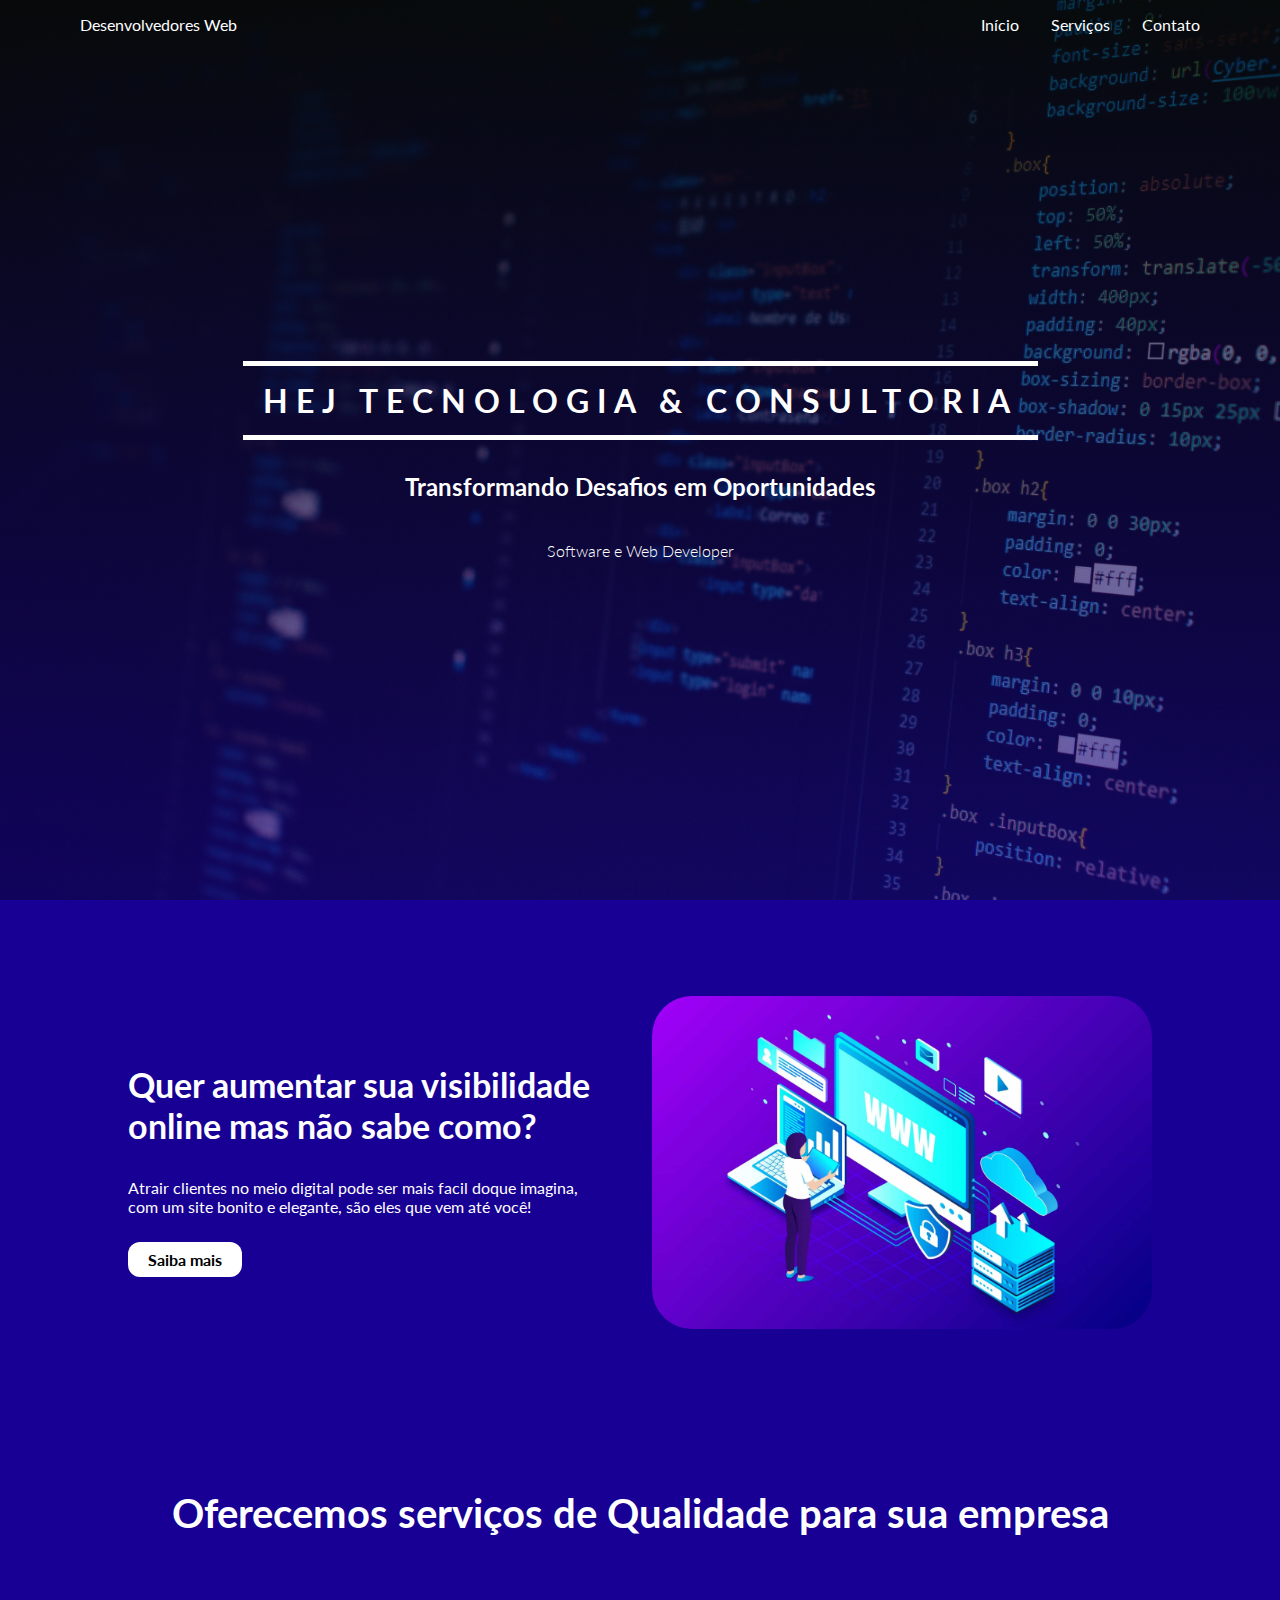
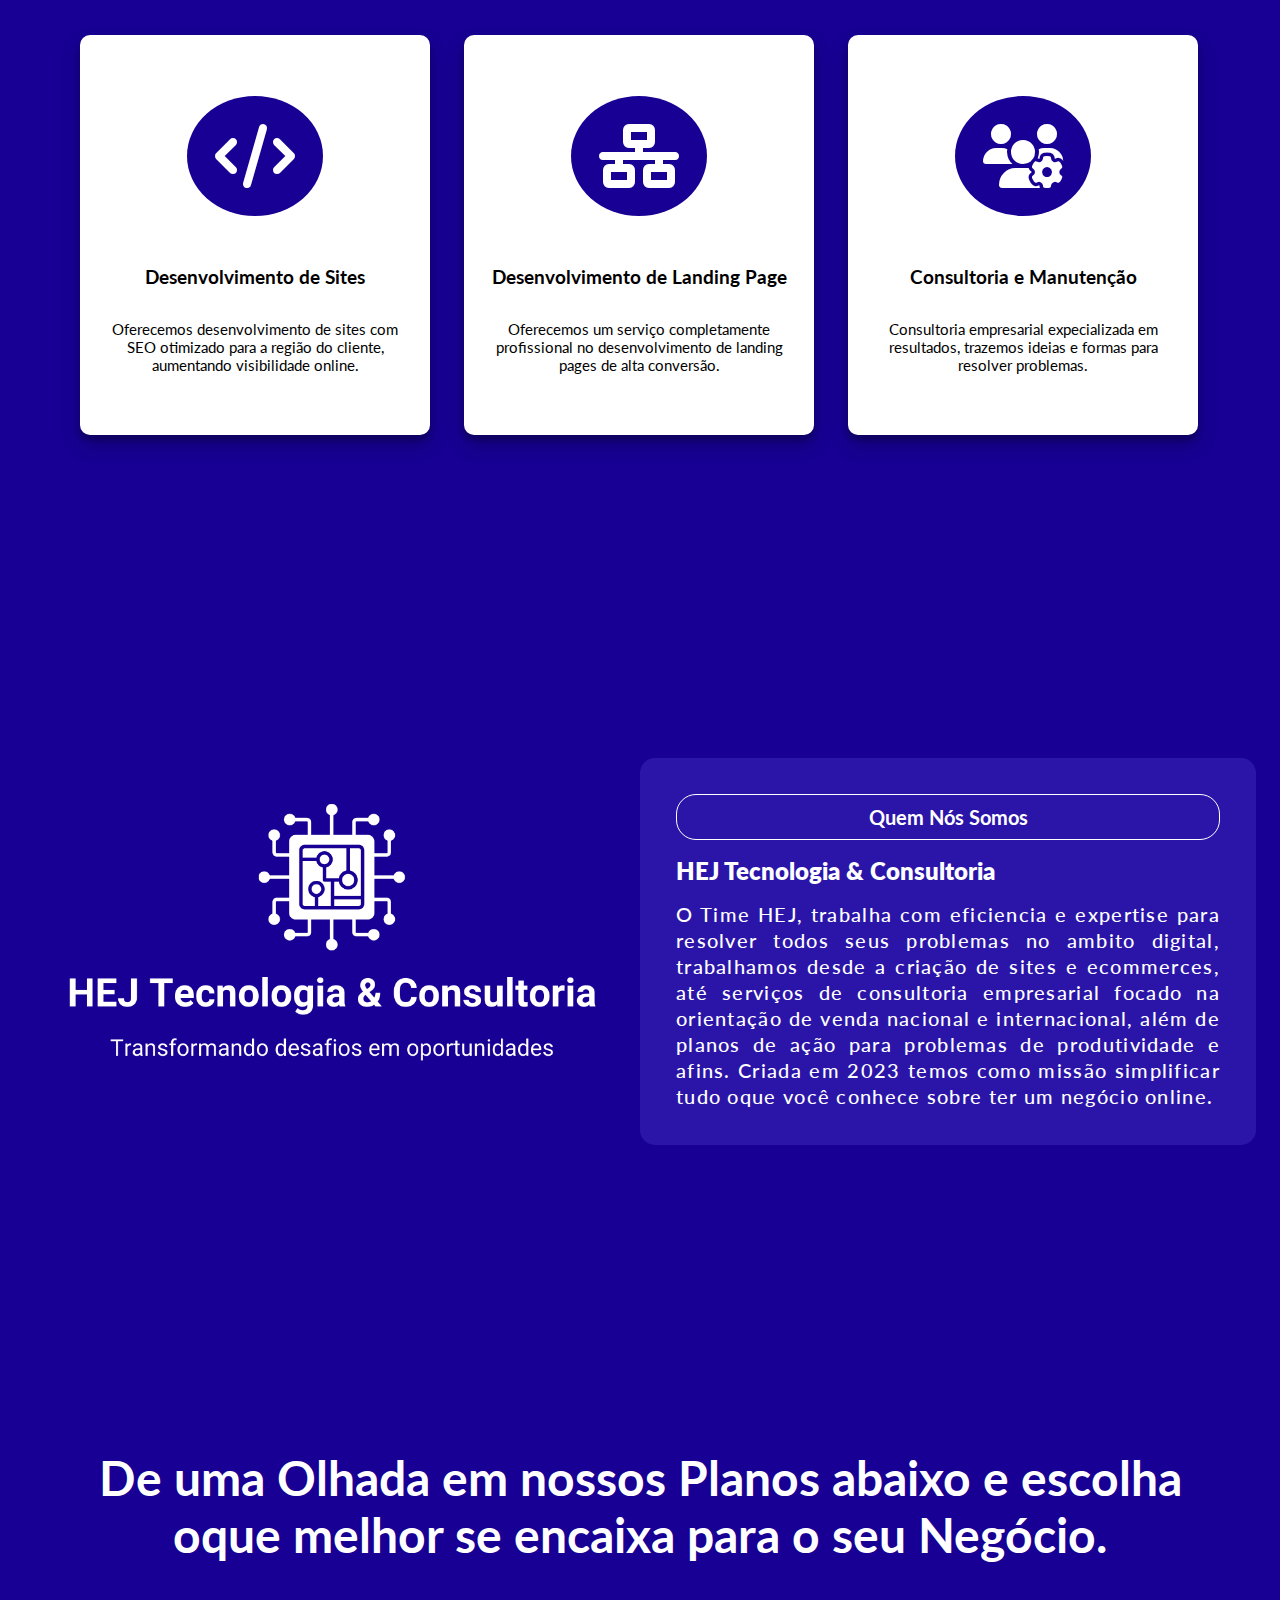
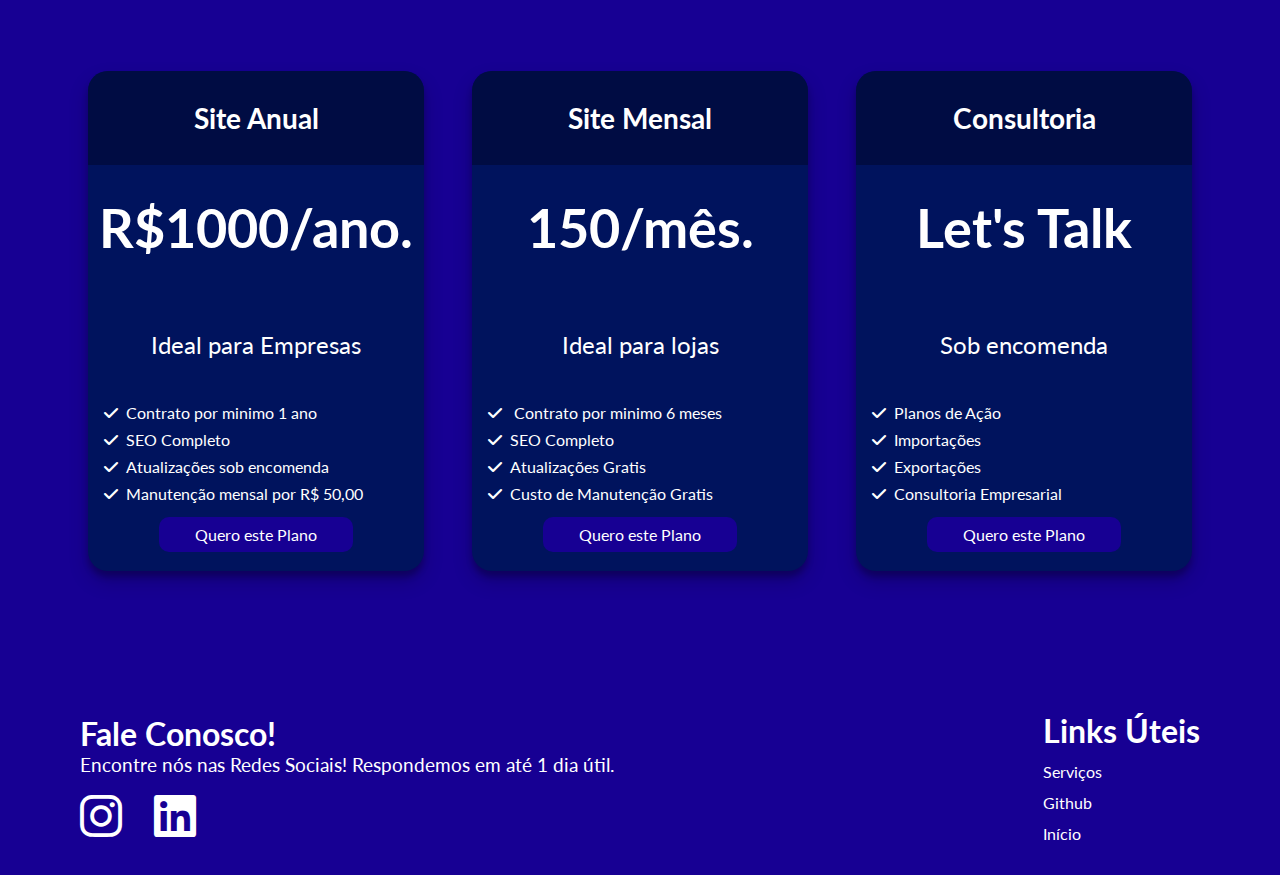
==== index.html @ 39479f8a "Att" ====
<!DOCTYPE html>
<html lang="pt-br">
	<head>
		<meta charset="UTF-8" />
		<meta name="viewport" content="width=device-width, initial-scale=1.0" />
		<title>HEJ Tech</title>
		<link rel="icon" href="./images/logo_icon.png" />
		<link rel="preconnect" href="https://fonts.googleapis.com" />
		<link rel="preconnect" href="https://fonts.gstatic.com" crossorigin />
		<link
			href="https://fonts.googleapis.com/css2?family=Lato:ital,wght@0,100;0,300;0,400;0,700;0,900;1,100;1,300;1,400;1,700;1,900&display=swap"
			rel="stylesheet"
		/>
		<link
			rel="stylesheet"
			href="https://cdnjs.cloudflare.com/ajax/libs/font-awesome/6.7.2/css/all.min.css"
			integrity="sha512-Evv84Mr4kqVGRNSgIGL/F/aIDqQb7xQ2vcrdIwxfjThSH8CSR7PBEakCr51Ck+w+/U6swU2Im1vVX0SVk9ABhg=="
			crossorigin="anonymous"
			referrerpolicy="no-referrer"
		/>
		<link rel="stylesheet" href="../src/style.css" />
	</head>
	<body>
		<div class="wrapper">
			<!-- Navbar -->
			<div class="navbar transparent" id="inicio">
				<div class="container flex">
					<div class="logo">
						<p>Desenvolvedores Web</p>
					</div>
					<nav class="nav">
						<ul>
							<li><a href="index.html">Início</a></li>
							<li><a href="#serviços">Serviços</a></li>
							<li><a href="contato.html">Contato</a></li>
						</ul>
					</nav>
				</div>
			</div>

			<!-- Hero -->
			<section class="hero-section">
				<div class="container hero-container">
					<div class="header">
						<div class="hero">
							<h1 class="titulo">HEJ Tecnologia & Consultoria</h1>
							<div class="texto-titulo">
								<h2>Transformando Desafios em Oportunidades</h2>
								<p>Software e Web Developer</p>
							</div>
						</div>
					</div>
				</div>
			</section>
		</div>

		<!-- CTA Section -->
		<section class="cta">
			<div class="container flex p-48">
				<div class="cta-text">
					<h1>
						Quer aumentar sua visibilidade online mas não sabe como?
					</h1>
					<p>
						Atrair clientes no meio digital pode ser mais facil
						doque imagina, com um site bonito e elegante, são eles
						que vem até você!
					</p>
					<a href="#" class="btn">Saiba mais</a>
				</div>
				<img src="./images/hero-bg.jpg" alt="" />
			</div>
		</section>

		<!-- Serviços Prestados -->
		<section class="services" id="serviços">
			<div class="container">
				<h2>Oferecemos serviços de Qualidade para sua empresa</h2>
				<div class="grid grid-3">
					<div class="card">
						<div class="code">
							<i class="fa-solid fa-code fa-4x"></i>
						</div>
						<div class="text">
							<h3>Desenvolvimento de Sites</h3>
							<p class="lead">
								Oferecemos desenvolvimento de sites com SEO
								otimizado para a região do cliente, aumentando
								visibilidade online.
							</p>
						</div>
					</div>
					<div class="card">
						<div class="code">
							<i class="fa-solid fa-network-wired fa-4x"></i>
						</div>
						<div class="text">
							<h3>Desenvolvimento de Landing Page</h3>
							<p class="lead">
								Oferecemos um serviço completamente profissional
								no desenvolvimento de landing pages de alta
								conversão.
							</p>
						</div>
					</div>
					<div class="card">
						<div class="code">
							<i class="fa-solid fa-users-gear fa-4x"></i>
						</div>
						<div class="text">
							<h3>Consultoria e Manutenção</h3>
							<p class="lead">
								Consultoria empresarial expecializada em
								resultados, trazemos ideias e formas para
								resolver problemas.
							</p>
						</div>
					</div>
				</div>
			</div>
		</section>

		<!-- About us Section -->
		<section class="about">
			<div class="container container-large flex px-24">
				<img src="./images/Logo.png" alt="" />

				<div class="about-text">
					<h4>Quem Nós Somos</h4>
					<h3 class="lead">HEJ Tecnologia & Consultoria</h3>
					<p>
						O Time HEJ, trabalha com eficiencia e expertise para
						resolver todos seus problemas no ambito digital,
						trabalhamos desde a criação de sites e ecommerces, até
						serviços de consultoria empresarial focado na orientação
						de venda nacional e internacional, além de planos de
						ação para problemas de produtividade e afins. Criada em
						2023 temos como missão simplificar tudo oque você
						conhece sobre ter um negócio online.
					</p>
				</div>
			</div>
		</section>

		<!-- Prices -->

		<section class="prices">
			<div class="container">
				<h2 class="precos">
					De uma Olhada em nossos Planos abaixo e escolha oque melhor
					se encaixa para o seu Negócio.
				</h2>
				<div class="grid grid-3">
					<div class="card-price-overlay">
						<div class="card-price">
							<div class="head">
								<h3>Site Anual</h3>
							</div>
							<div class="price">
								<h2>R$1000<span>/ano.</span></h2>
							</div>
							<div class="details">
								<p>Ideal para Empresas</p>
							</div>
							<ul>
								<li>
									<i class="fa-solid fa-check"></i>Contrato
									por minimo 1 ano
								</li>
								<li>
									<i class="fa-solid fa-check"></i>SEO
									Completo
								</li>
								<li>
									<i class="fa-solid fa-check"></i
									>Atualizações sob encomenda
								</li>
								<li>
									<i class="fa-solid fa-check"></i>Manutenção
									mensal por R$ 50,00
								</li>
							</ul>
							<a href="" class="btn">Quero este Plano</a>
						</div>
					</div>
					<div class="card-price-overlay">
						<div class="card-price">
							<div class="head">
								<h3>Site Mensal</h3>
							</div>
							<div class="price">
								<h2>150<span>/mês.</span></h2>
							</div>
							<div class="details">
								<p>Ideal para lojas</p>
							</div>
							<ul>
								<li>
									<i class="fa-solid fa-check"></i>
									Contrato por minimo 6 meses
								</li>
								<li>
									<i class="fa-solid fa-check"></i>SEO
									Completo
								</li>
								<li>
									<i class="fa-solid fa-check"></i
									>Atualizações Gratis
								</li>
								<li>
									<i class="fa-solid fa-check"></i>Custo de
									Manutenção Gratis
								</li>
							</ul>
							<a href="" class="btn">Quero este Plano</a>
						</div>
					</div>
					<div class="card-price-overlay">
						<div class="card-price">
							<div class="head">
								<h3>Consultoria</h3>
							</div>
							<div class="price">
								<h2>Let's Talk</h2>
							</div>
							<div class="details">
								<p>Sob encomenda</p>
							</div>
							<ul>
								<li>
									<i class="fa-solid fa-check"></i>Planos de
									Ação
								</li>
								<li>
									<i class="fa-solid fa-check"></i>Importações
								</li>
								<li>
									<i class="fa-solid fa-check"></i>Exportações
								</li>
								<li>
									<i class="fa-solid fa-check"></i>Consultoria
									Empresarial
								</li>
							</ul>
							<a href="" class="btn">Quero este Plano</a>
						</div>
					</div>
				</div>
			</div>
		</section>

		<!-- Footer -->
		<footer>
			<div class="container flex">
				<div class="contact-socials">
					<div class="footer-text">
						<h2>Fale Conosco!</h2>
						<p>
							Encontre nós nas Redes Sociais! Respondemos em até 1
							dia útil.
						</p>
					</div>
					<div class="socials">
						<ul>
							<li>
								<a href=""
									><i class="fa-brands fa-instagram fa-3x"></i
								></a>
							</li>
							<li>
								<a href=""
									><i class="fa-brands fa-linkedin fa-3x"></i
								></a>
							</li>
						</ul>
					</div>
				</div>
				<div class="useful-links">
					<ul>
						<h2 class="links-header">Links Úteis</h2>
						<li><a href="#serviços">Serviços</a></li>
						<li>
							<a href="https://github.com/Momoruol">Github</a>
						</li>
						<li><a href="#inicio">Início</a></li>
					</ul>
				</div>
			</div>
		</footer>
	</body>
</html>
---- src/style.css ----
* {
	box-sizing: border-box;
	padding: 0;
	margin: 0;
}

:root {
	--primary-color: rgba(23, 0, 147, 1);
}

body {
	font-family: 'Lato', sans-serif;
	scroll-behavior: smooth;
}
.wrapper {
	height: 100vh;
	background: linear-gradient(
			0deg,
			rgba(23, 0, 147, 0.6) 0%,
			rgba(8, 10, 9, 0.6) 100%
		),
		url(../images/wrapper.jpg);
	background-size: cover;
	background-repeat: no-repeat;
	background-position: center;
}
.wrapper-contact {
	height: 100vh;
	background: linear-gradient(
			0deg,
			rgba(23, 0, 147, 0.9) 20%,
			rgba(8, 10, 9, 0.9) 100%
		),
		url(../images/wrapper-contact.jpg);
	background-size: cover;
	background-repeat: no-repeat;
	background-position: center;
}

.bg-primary {
	background-color: var(--primary-color);
}
.transparent {
	background-color: transparent;
}

.container {
	max-width: 1120px;
	margin: 0 auto;
}
.container-large {
	max-width: 1400px;
}
ul {
	list-style: none;
}
a {
	text-decoration: none;
	color: #fff;
}

.p-48 {
	padding: 48px;
}
.px-24 {
	padding: 0 24px;
}
.grid {
	text-align: start;
	display: grid;
	align-items: center;
	justify-content: center;
	gap: 32px;
}
.grid-3 {
	grid-template-columns: repeat(3, 1fr);
}
.grid-2 {
	grid-template-columns: repeat(2, 1fr);
}
.flex {
	display: flex;
	justify-content: space-between;
	align-items: center;
}

/* NavBar */

.navbar {
	height: 80px;
	padding: 15px 30px;
	max-width: 100%;
	color: #fff;
}

.nav ul {
	display: flex;
	gap: 32px;
}

/* Hero Section */
.hero-section {
	height: 800px;
}
.hero-container {
	height: 100%;
}

.header {
	height: 100%;
	display: flex;
	justify-content: center;
	align-items: center;
	color: #fff;
}

.hero {
	height: 100%;
	display: flex;
	flex-direction: column;
	justify-content: center;
	gap: 32px;
}
.hero .titulo {
	letter-spacing: 8px;
	font-size: 2rem;
	border-top: 5px solid #fff;
	border-bottom: 5px solid #fff;
	padding: 15px 20px;
	font-weight: bolder;
	text-transform: uppercase;
	text-align: center;
}
.hero .texto-titulo {
	text-align: center;
}
.hero .texto-titulo p {
	font-weight: 300;
	margin: 25px;
	padding: 15px 20px;
}

/* Hero CTA */
.cta {
	background-color: var(--primary-color);
	color: #fff;
	padding: 48px 0;
}
.cta .flex {
	gap: 48px;
}
.cta img {
	max-width: 500px;
	border-radius: 40px;
}
.cta .cta-text h1 {
	font-size: 34px;
	padding: 16px 0;
}
.cta .cta-text p {
	font-size: 16px;
	padding: 16px 0;
}
.cta .cta-text a {
	display: inline-block;
	background-color: #fff;
	color: #000;
	padding: 8px 20px;
	border-radius: 12px;
	margin-top: 10px;
	max-width: 50%;
	text-align: center;
	font-weight: bold;
}
/* Serviços */

.services {
	padding: 16px 32px;
	background: var(--primary-color);
}
.services h2 {
	font-size: 40px;
	text-align: center;
	color: #fff;
	padding: 48px 0;
}

.card {
	margin: 50px 0;
	padding: 24px;
	max-width: 350px;
	height: 400px;
	display: flex;
	flex-direction: column;
	justify-content: center;
	align-items: center;
	gap: 10px;
	border-radius: 10px;
	box-shadow: rgba(0, 0, 0, 0.19) 0px 10px 20px,
		rgba(0, 0, 0, 0.23) 0px 6px 6px;
	background-color: #fff;
	color: #000;
}
.code {
	margin-bottom: 40px;
	background-color: var(--primary-color);
	padding: 28px;
	border-radius: 50%;
	color: #fff;
}
.services .text h3 {
	margin-bottom: 32px;
	text-align: center;
}
.services .text .lead {
	text-align: center;
	font-size: 15px;
}

/* About */
.about {
	background-color: var(--primary-color);
	max-width: 100%;
	height: 100vh;
}
.about .container {
	height: 100%;
}

.about img {
	grid-column: span 2;
	max-width: 50%;
	filter: invert();
}
.about .about-text {
	background-color: rgb(43, 21, 169);
	border-radius: 15px;
	padding: 36px;
}
.about-text .lead {
	font-size: 24px;
	color: #fff;
	margin: 16px 0;
	font-weight: 800;
}
.about-text h4 {
	color: #fff;
	text-align: center;
	font-size: 20px;
	padding: 10px;
	border-radius: 20px;
	border: 1px solid #fff;
}
.about-text p {
	font-size: 20px;
	color: #fff;
	line-height: 1.3;
	letter-spacing: 1.3px;
	font-weight: 500;
	text-align: justify;
}
/* Prices */

.prices {
	max-width: 100%;
	background-color: var(--primary-color);
}
.prices .precos {
	font-size: 48px;
	padding-top: 48px;
	color: #fff;
	text-align: center;
}
.prices .container {
	text-align: center;
	height: 100%;
}
.prices .card-price-overlay {
	margin: 100px 0;
	padding: 8px;
}

.prices .card-price {
	background-color: #00135d;
	box-shadow: rgba(0, 0, 0, 0.19) 0px 10px 20px,
		rgba(0, 0, 0, 0.23) 0px 6px 6px;
	border-radius: 20px;
	color: #fff;
	max-width: 400px;
	height: 500px;
	text-align: center;
	.head {
		font-size: 24px;
		padding: 30px 0;
		background-color: #000c43;
		border-top-left-radius: 20px;
		border-top-right-radius: 20px;
	}
	.price {
		font-size: 36px;
		padding: 30px 0;
	}
	.details {
		font-size: 24px;
		padding: 40px 0;
	}

	li {
		padding: 4px 16px;
		text-align: start;
	}
	li i {
		margin-right: 8px;
	}
	.btn {
		display: inline-block;
		margin: 10px;
		padding: 8px 36px;
		background-color: var(--primary-color);
		border-radius: 10px;
		transition: all 0.2s ease-in-out;
	}
	.btn:hover {
		background-color: #000c43;
		transform: scale(1.2);
		font-weight: bold;
	}
}

/* Footer */
footer {
	background-color: var(--primary-color);
	padding: 2rem 0;
}

.contact-socials {
	display: flex;
	flex-direction: column;
	gap: 1rem;
	color: #fff;
}
.contact-socials .socials ul {
	display: flex;
	gap: 2rem;
}
.footer-text h2 {
	font-size: 2rem;
}
.footer-text p {
	font-size: 1.2rem;
}
footer .useful-links ul {
	color: #fff;
	display: flex;
	flex-direction: column;
	gap: 12px;
}
footer .useful-links .links-header {
	font-size: 2rem;
}

/* Form Contato */
form h1 {
	text-align: center;
	color: #fff;
	padding-top: 3rem;
	padding-bottom: 1rem;
}
form .form-info input {
	font-size: 1rem;
	padding: 1rem;
	width: 500px;
	border: none;
	border-bottom: 1px solid #333;
	border-radius: 5px;
	outline: 0;
}
form textarea {
	height: 160px;
	font-size: 1rem;
	padding: 1rem 1rem;
	resize: none;
	width: 500px;
	border: none;
	border: 1px solid #333;
	border-radius: 5px;
	outline: 0;
}
form .container {
	padding: 4rem 0;
	height: 100%;
}
form .form .button {
	text-align: center;
	border: none;
	width: 40%;
	padding: 1rem 3rem;
	background-color: #000c43;
	color: #fff;
	border-radius: 5px;
	transition: all 0.2s ease-in-out;
}
form .form .button:hover {
	transform: scale(1.1);
	background-color: #001057;
}
form .flex {
	flex-direction: column;
	gap: 2rem;
}

/* Media Queries */

@media (max-width: 1024px) {
	.about {
		height: 100%;
		padding-bottom: 200px;
	}
	.about .flex {
		flex-direction: column;
	}
	.about img {
		width: 600px;
		margin: 0 auto;
	}
	footer .container {
		padding: 4rem 2rem;
	}
}
@media (max-width: 768px) {
	.grid-2,
	.grid-3 {
		grid-template-columns: 1fr;
	}
	.nav {
		margin-top: 48px;
	}
	.flex {
		flex-direction: column;
	}
	.cta-text {
		text-align: center;
		margin-bottom: 24px;
	}
	.cta-text h1,
	.cta-text p {
		text-align: start;
	}
	.cta-text a.btn {
		width: 100%;
	}
	.cta img {
		max-width: 100%;
		margin: 0 auto;
	}
	.about img {
		max-width: 100%;
	}
	.services .card {
		max-width: 100%;
	}
	.prices .precos {
		font-size: 36px;
	}
	.prices .card-price {
		height: 600px;
		max-width: 100%;
		li {
			text-align: center;
		}
		.btn {
			font-size: 32px;
			display: inline-block;
			margin: 60px 0;
			padding: 16px 48px;
			background-color: var(--primary-color);
			border-radius: 10px;
			transition: all 0.2s ease-in-out;
		}
	}
	footer .flex {
		flex-direction: row;
		gap: 10rem;
	}
}
@media (max-width: 425px) {
	.cta img {
		max-width: 100%;
	}
	.prices .card-price {
		.btn {
			font-size: 20px;
		}
		.price {
			font-size: 24px;
			span {
				font-size: 16px;
			}
		}
	}
	.hero .titulo {
		font-size: 20px;
	}
	.hero .texto-titulo {
		font-size: 12px;
	}
	footer .flex {
		flex-direction: column;
		align-items: flex-start;
		gap: 5rem;
	}
}
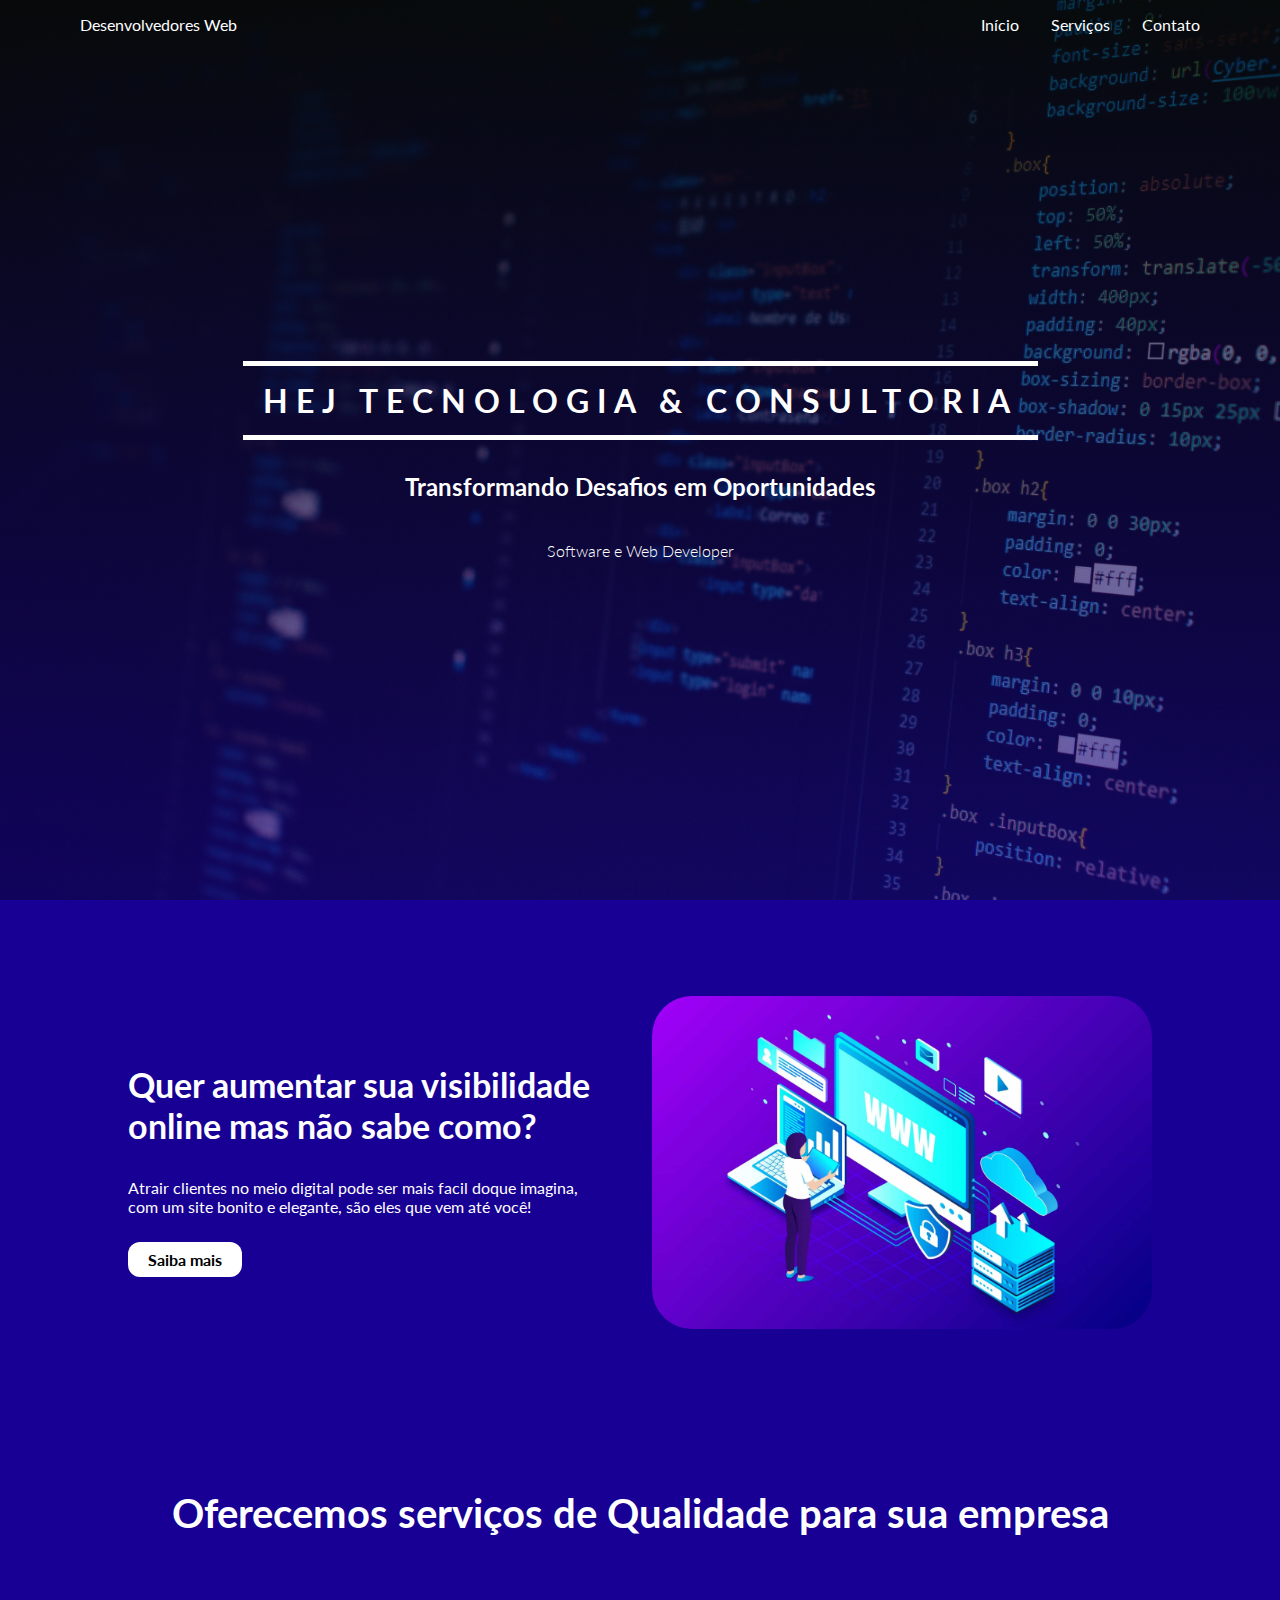
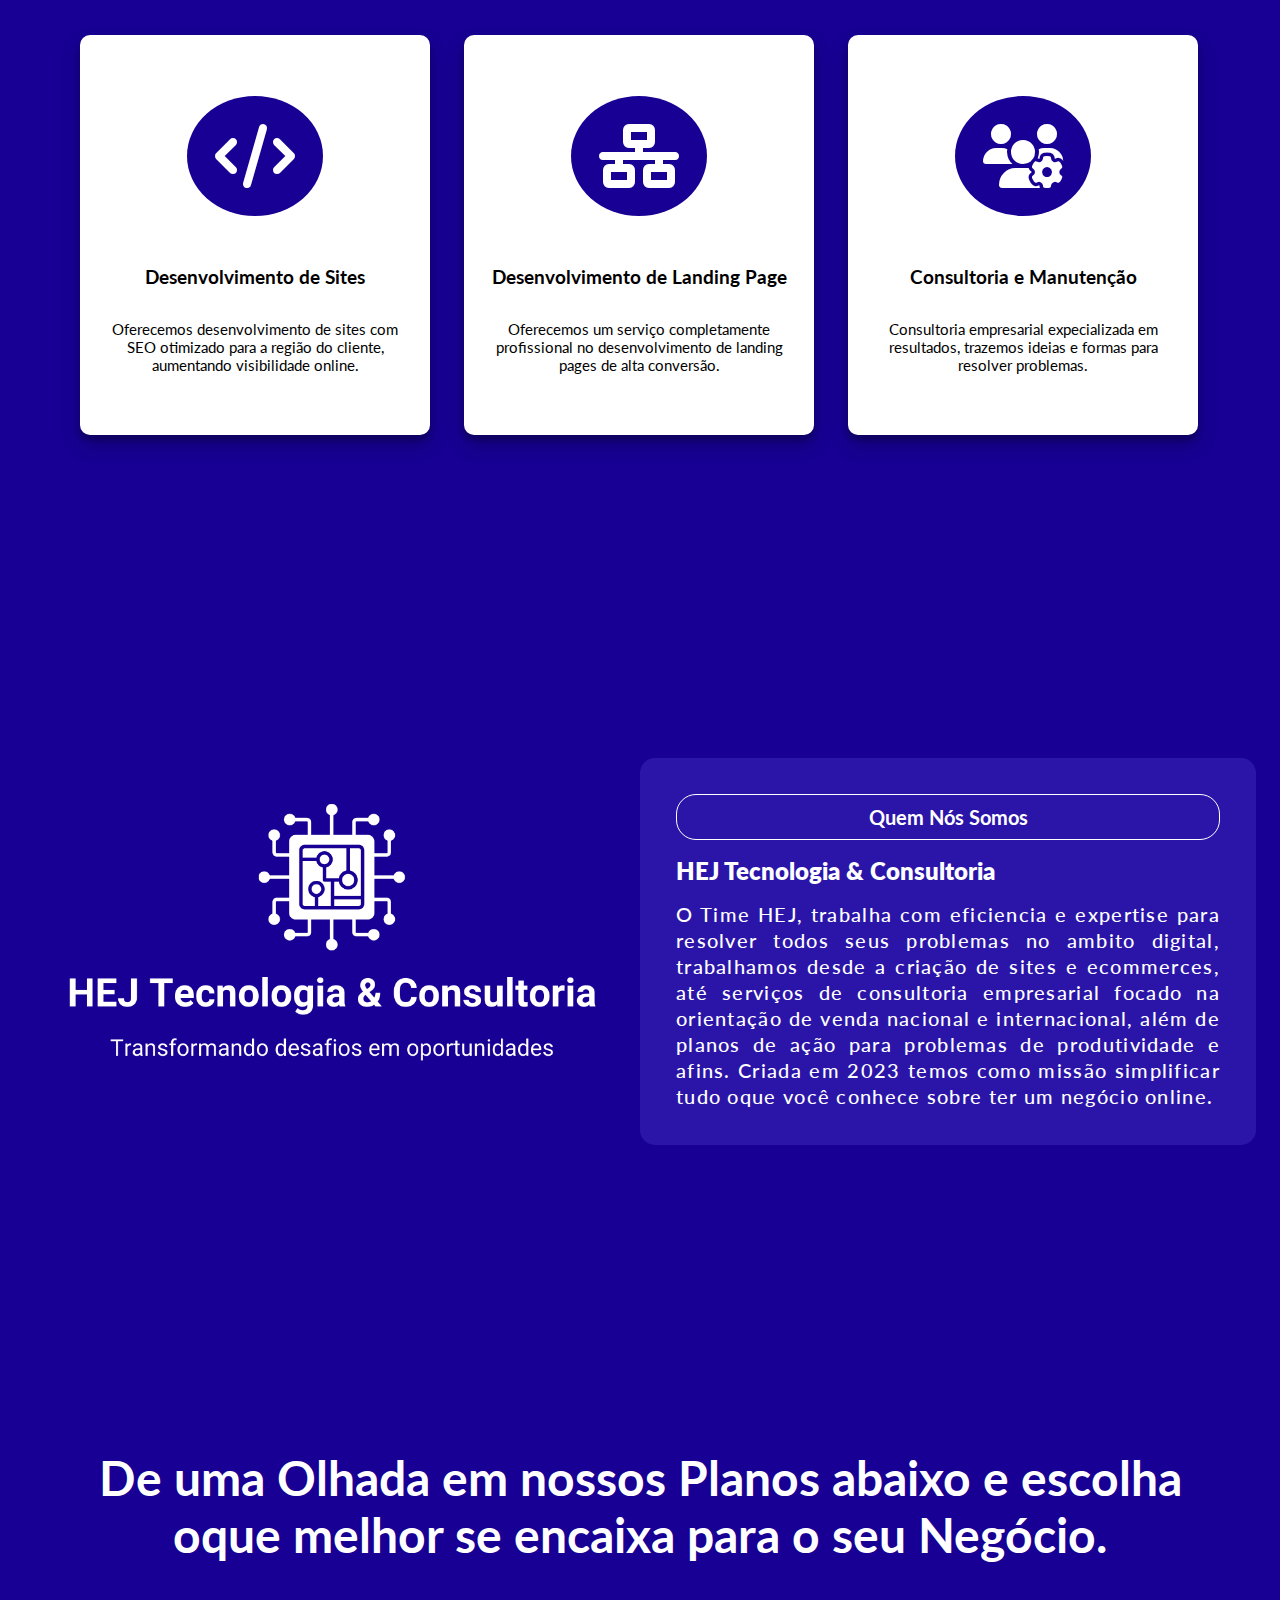
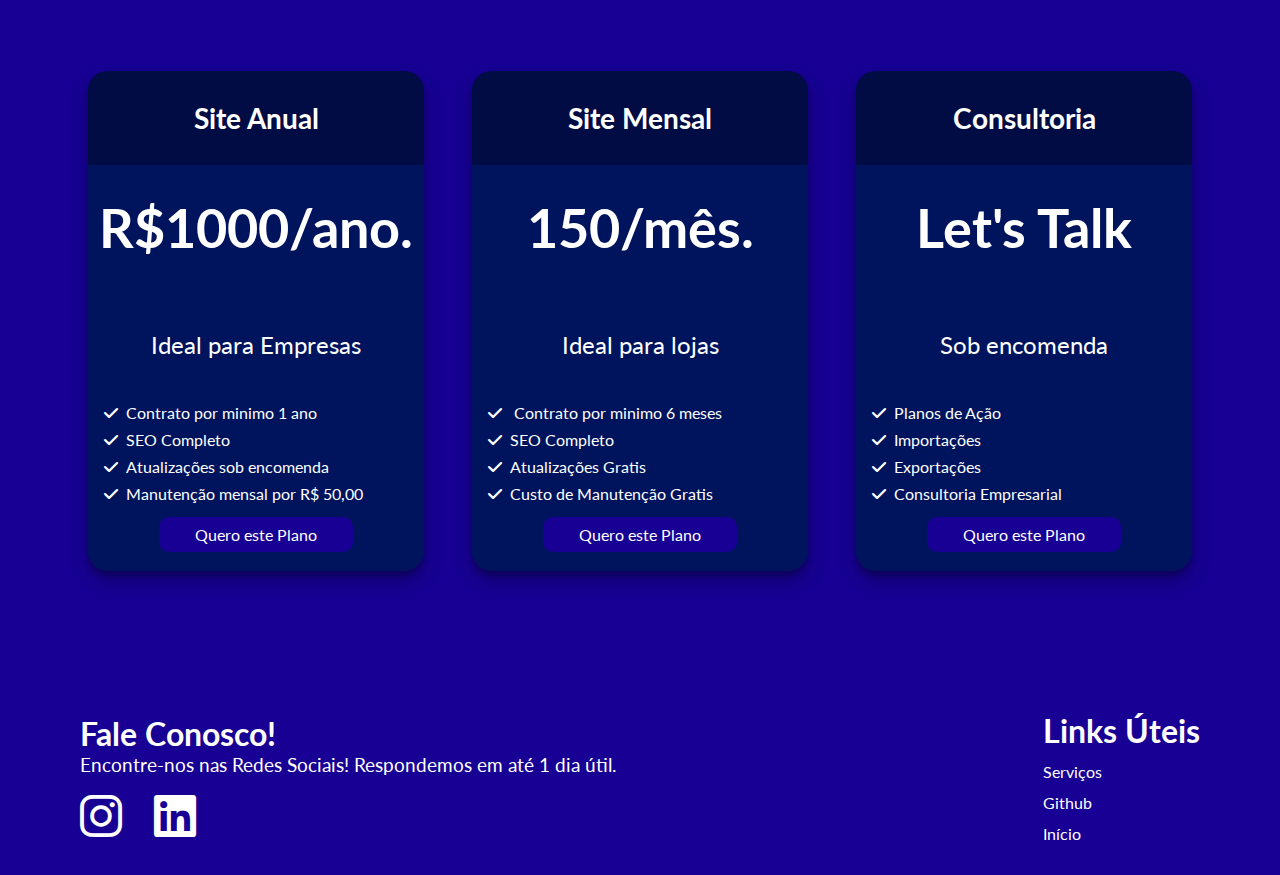
==== commit 6d866e15: "Att" ====
--- a/index.html
+++ b/index.html
@@ -4,7 +4,7 @@
 		<meta charset="UTF-8" />
 		<meta name="viewport" content="width=device-width, initial-scale=1.0" />
 		<title>HEJ Tech</title>
-		<link rel="icon" href="./images/logo_icon.png" />
+		<link rel="icon" href="./images/Logo.png" />
 		<link rel="preconnect" href="https://fonts.googleapis.com" />
 		<link rel="preconnect" href="https://fonts.gstatic.com" crossorigin />
 		<link
@@ -256,7 +256,7 @@
 					<div class="footer-text">
 						<h2>Fale Conosco!</h2>
 						<p>
-							Encontre nós nas Redes Sociais! Respondemos em até 1
+							Encontre-nos nas Redes Sociais! Respondemos em até 1
 							dia útil.
 						</p>
 					</div>
@@ -280,7 +280,11 @@
 						<h2 class="links-header">Links Úteis</h2>
 						<li><a href="#serviços">Serviços</a></li>
 						<li>
-							<a href="https://github.com/Momoruol">Github</a>
+							<a
+								href="https://github.com/Momoruol"
+								target="_blank"
+								>Github</a
+							>
 						</li>
 						<li><a href="#inicio">Início</a></li>
 					</ul>
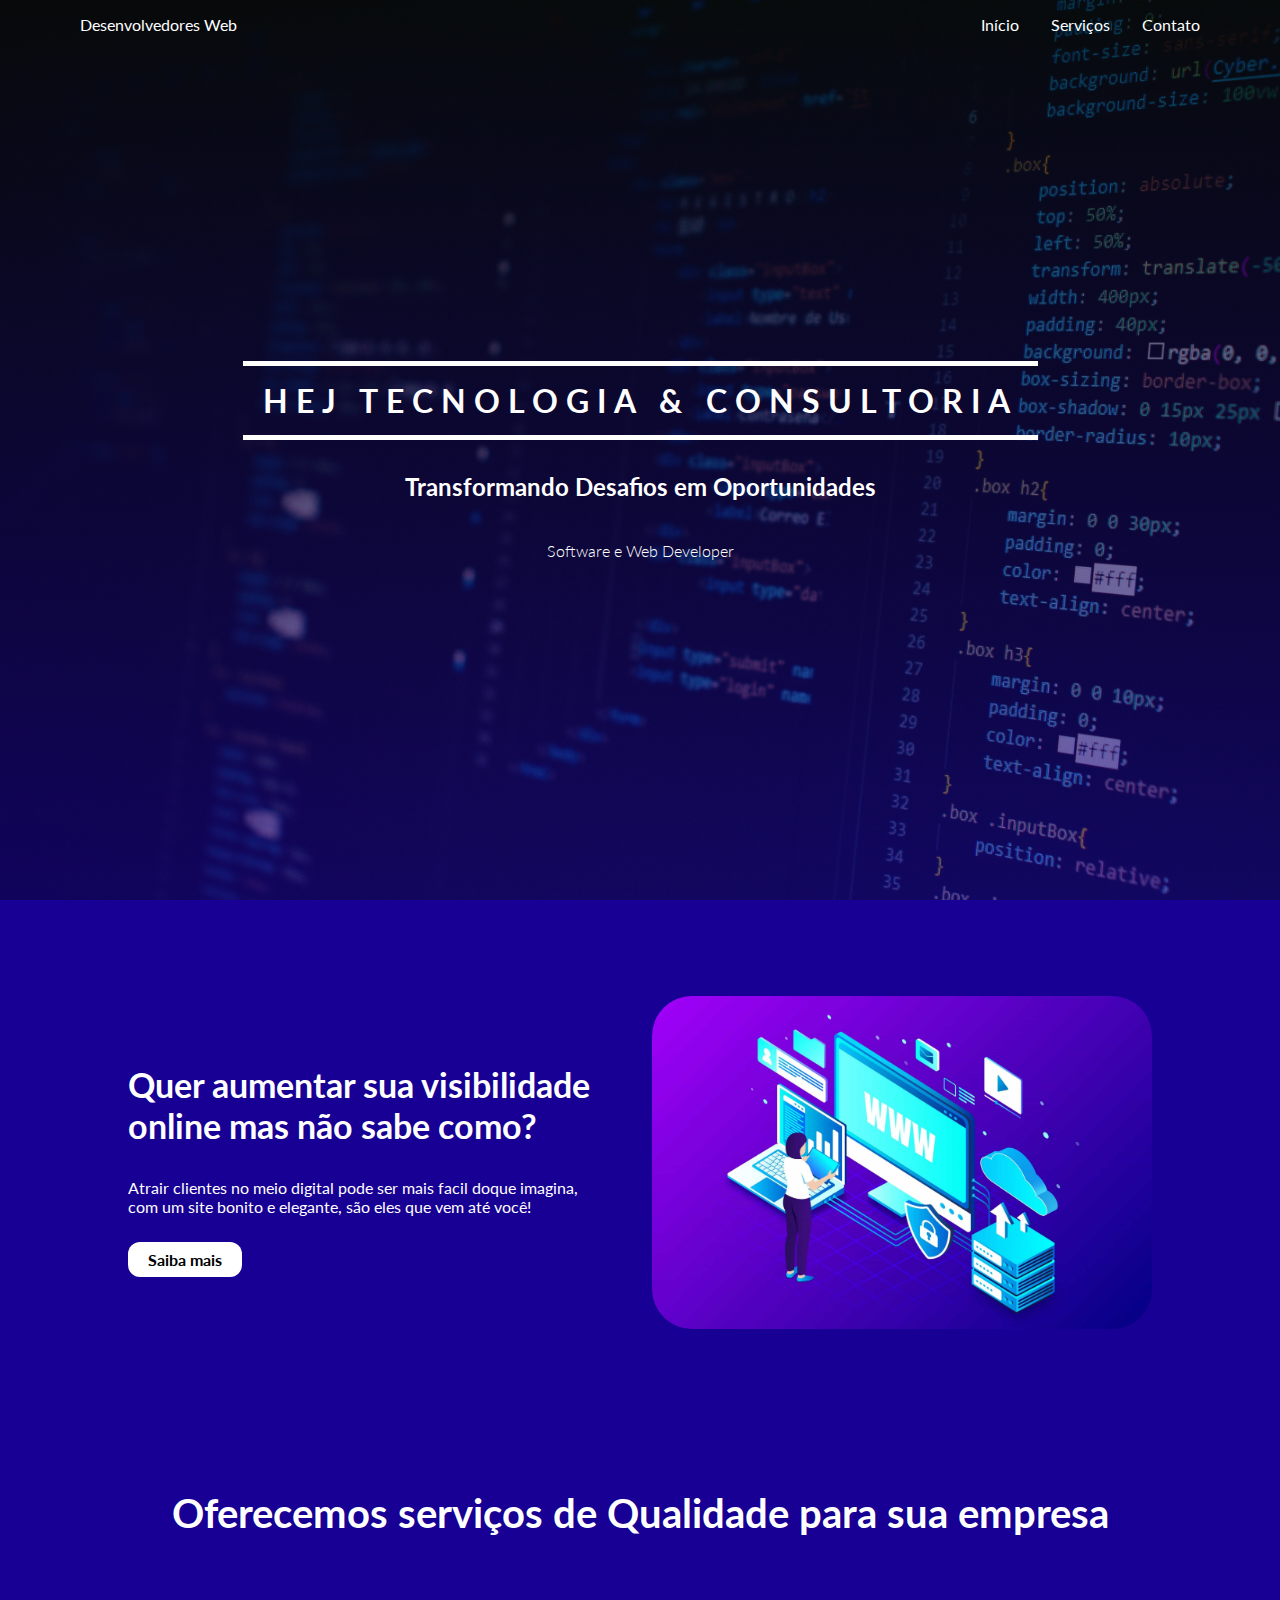
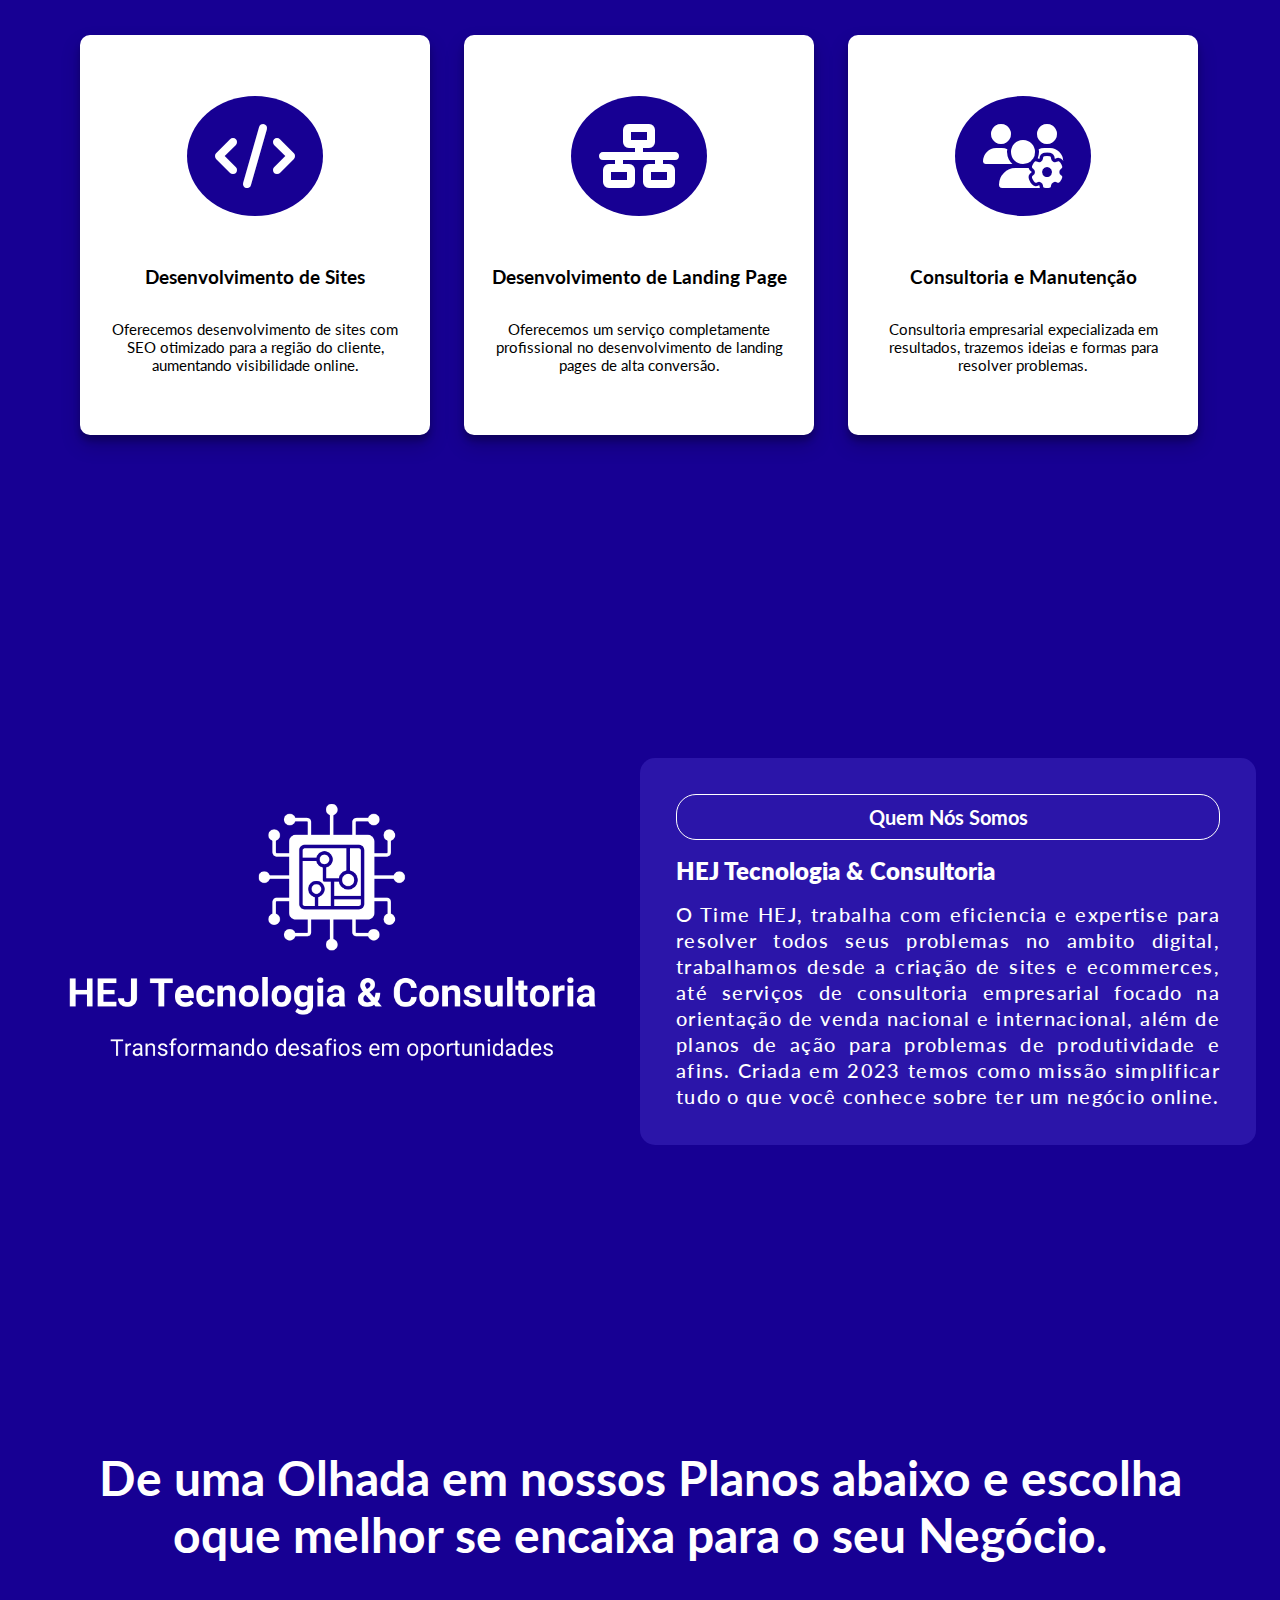
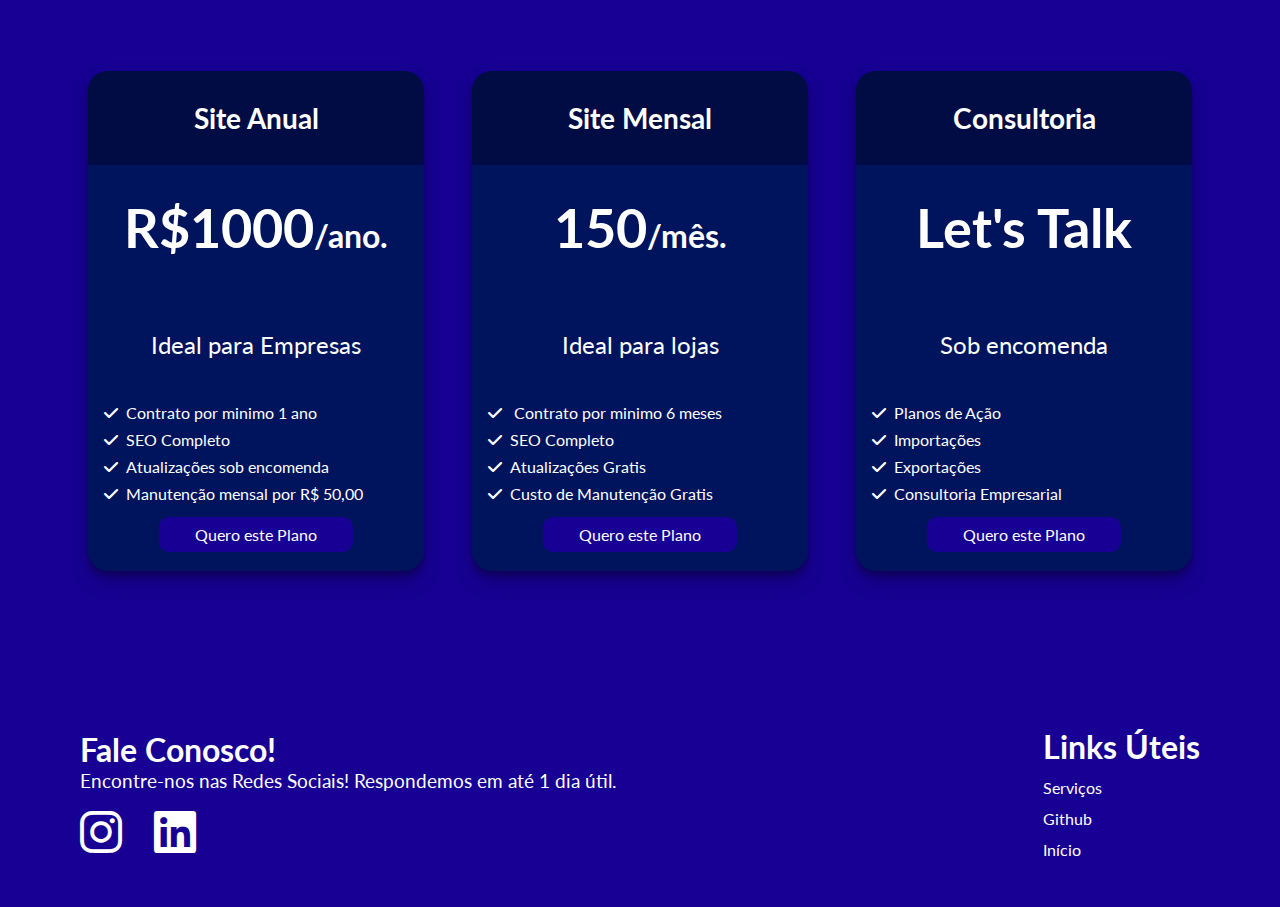
==== commit f52cfd0a: "Att" ====
--- a/index.html
+++ b/index.html
@@ -135,7 +135,7 @@
 						serviços de consultoria empresarial focado na orientação
 						de venda nacional e internacional, além de planos de
 						ação para problemas de produtividade e afins. Criada em
-						2023 temos como missão simplificar tudo oque você
+						2023 temos como missão simplificar tudo o que você
 						conhece sobre ter um negócio online.
 					</p>
 				</div>
@@ -180,7 +180,11 @@
 									mensal por R$ 50,00
 								</li>
 							</ul>
-							<a href="" class="btn">Quero este Plano</a>
+							<a
+								href="https://api.whatsapp.com/send?phone=5554996246605&text=Quero%20o%20plano%20Anual%20para%20meu%20neg%C3%B3cio."
+								class="btn"
+								>Quero este Plano</a
+							>
 						</div>
 					</div>
 					<div class="card-price-overlay">
@@ -212,7 +216,11 @@
 									Manutenção Gratis
 								</li>
 							</ul>
-							<a href="" class="btn">Quero este Plano</a>
+							<a
+								href="https://api.whatsapp.com/send?phone=5554996246605&text=Quero%20o%20plano%20Mensal%20para%20meu%20neg%C3%B3cio."
+								class="btn"
+								>Quero este Plano</a
+							>
 						</div>
 					</div>
 					<div class="card-price-overlay">
@@ -242,7 +250,11 @@
 									Empresarial
 								</li>
 							</ul>
-							<a href="" class="btn">Quero este Plano</a>
+							<a
+								href="https://api.whatsapp.com/send?phone=5554996246605&text=Quero%20uma%20Consultoria%20para%20meu%20neg%C3%B3cio."
+								class="btn"
+								>Quero este Plano</a
+							>
 						</div>
 					</div>
 				</div>
--- a/src/style.css
+++ b/src/style.css
@@ -25,7 +25,7 @@
 	background-position: center;
 }
 .wrapper-contact {
-	height: 100vh;
+	height: 100%;
 	background: linear-gradient(
 			0deg,
 			rgba(23, 0, 147, 0.9) 20%,
@@ -83,6 +83,9 @@
 	justify-content: space-between;
 	align-items: center;
 }
+span {
+	font-size: 2rem;
+}
 
 /* NavBar */
 
@@ -330,7 +333,7 @@
 /* Footer */
 footer {
 	background-color: var(--primary-color);
-	padding: 2rem 0;
+	padding: 3rem 0;
 }
 
 .contact-socials {
@@ -361,6 +364,7 @@
 
 /* Form Contato */
 form h1 {
+	max-width: 100%;
 	text-align: center;
 	color: #fff;
 	padding-top: 3rem;
@@ -433,7 +437,7 @@
 		grid-template-columns: 1fr;
 	}
 	.nav {
-		margin-top: 48px;
+		margin-top: 24px;
 	}
 	.flex {
 		flex-direction: column;
@@ -482,6 +486,21 @@
 		flex-direction: row;
 		gap: 10rem;
 	}
+	.form {
+		padding: 0 1rem;
+	}
+	.form label {
+		width: 100%;
+	}
+	form .form-info input {
+		width: 100%;
+	}
+	form textarea {
+		width: 100%;
+	}
+	form .form .button {
+		width: 90%;
+	}
 }
 @media (max-width: 425px) {
 	.cta img {
@@ -509,4 +528,7 @@
 		align-items: flex-start;
 		gap: 5rem;
 	}
-}
+	form .form .button {
+		width: 90%;
+	}
+}
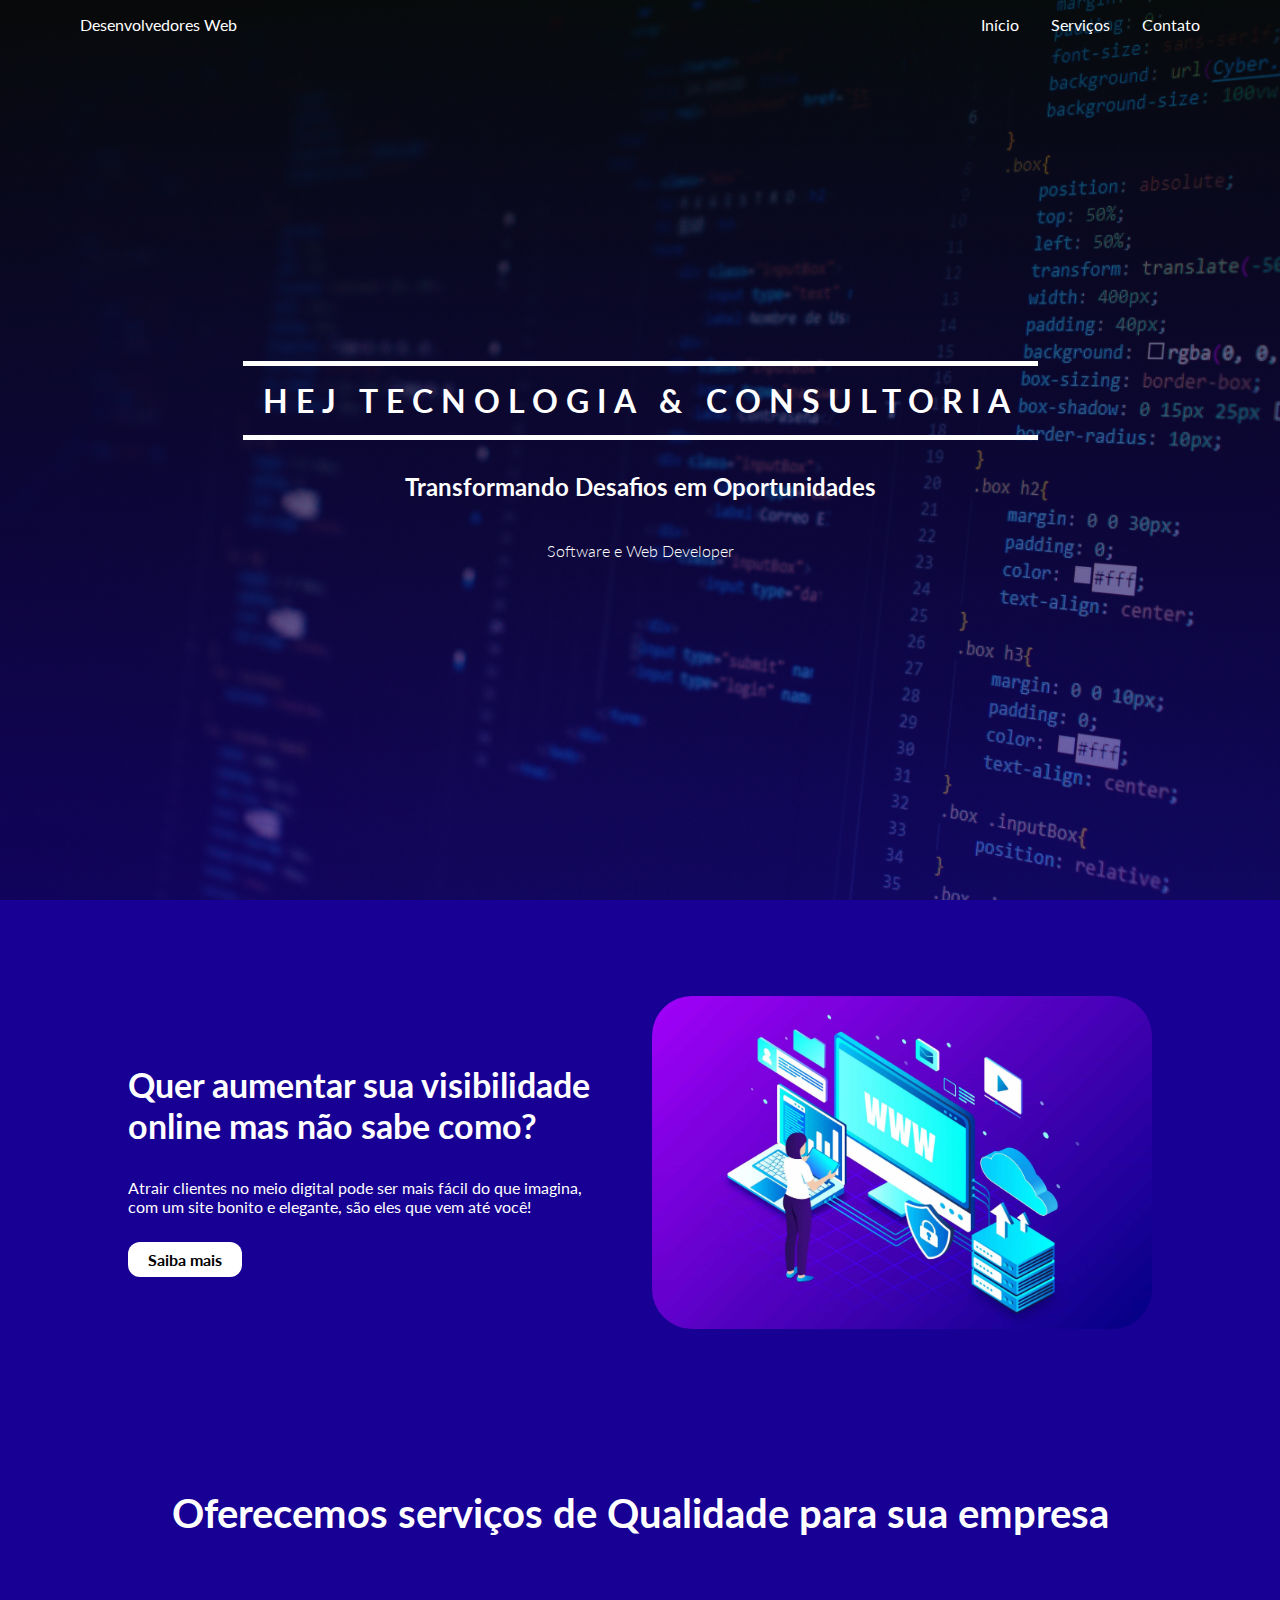
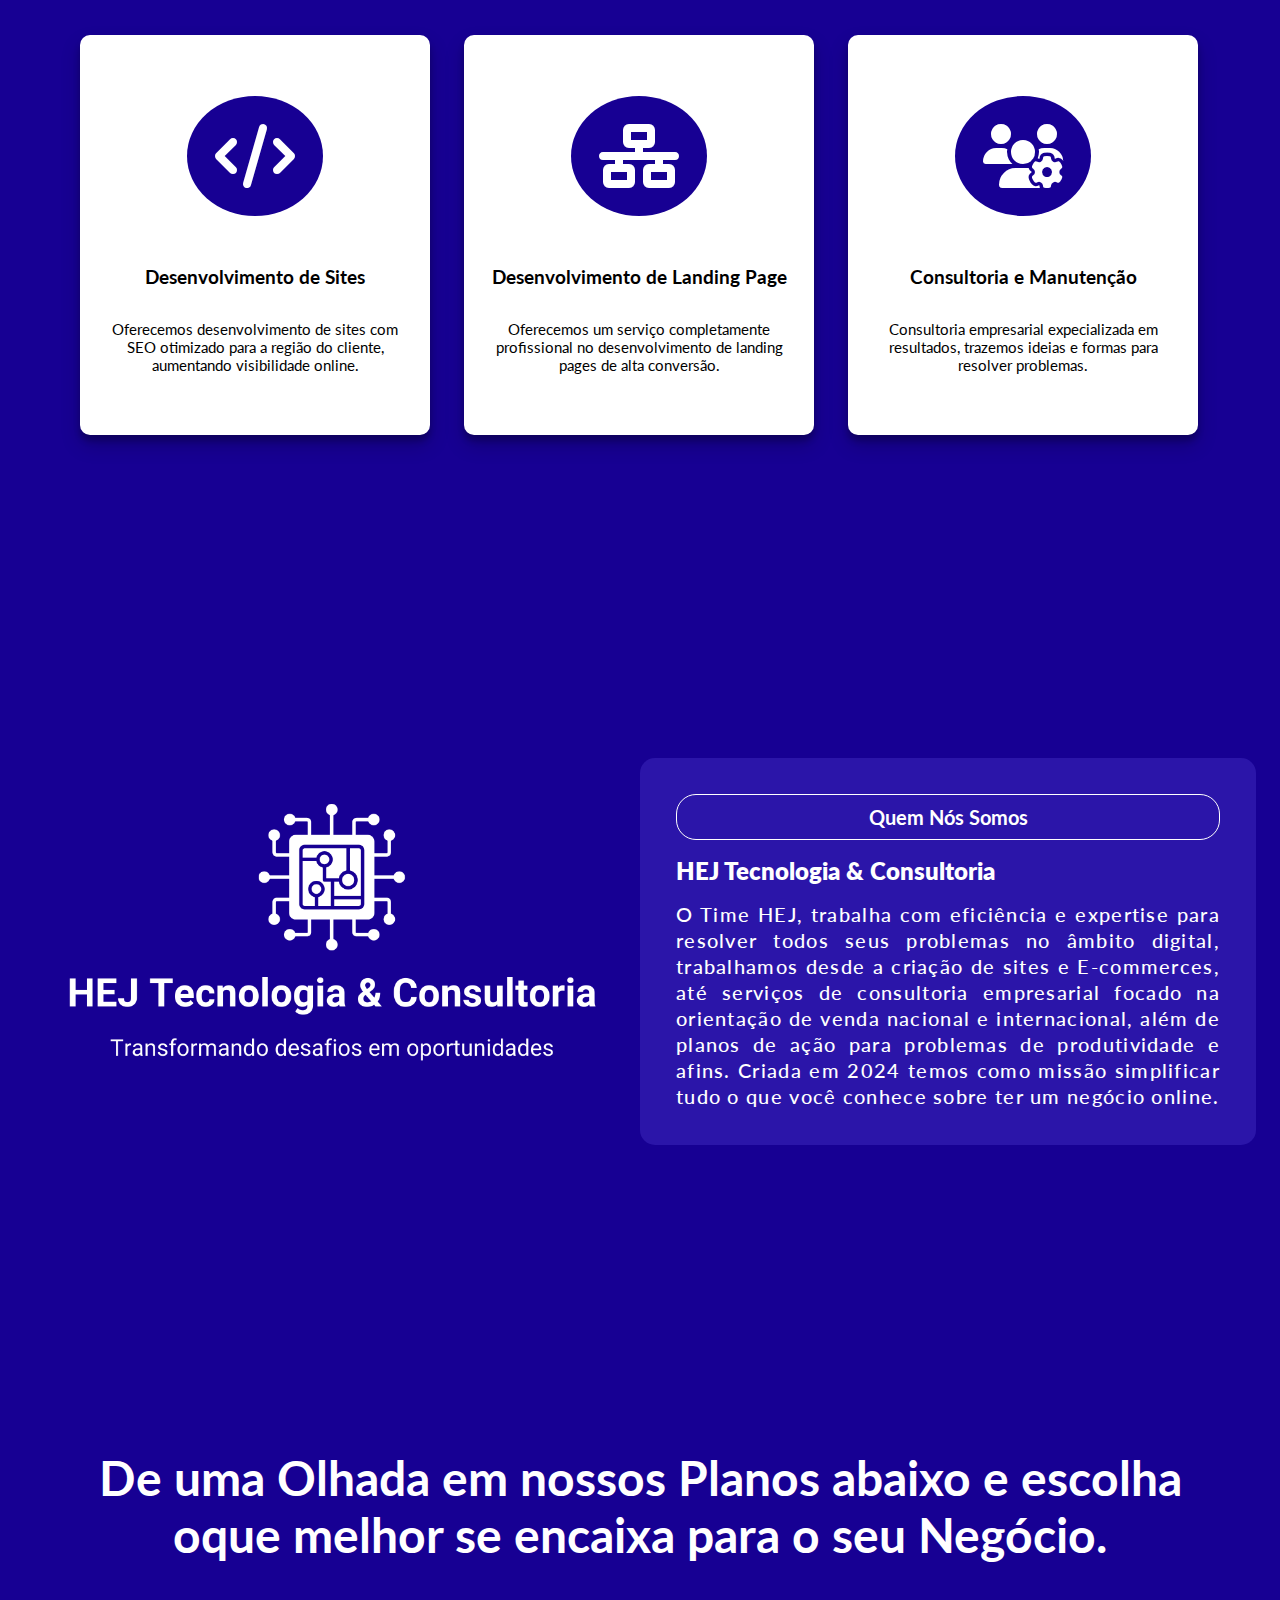
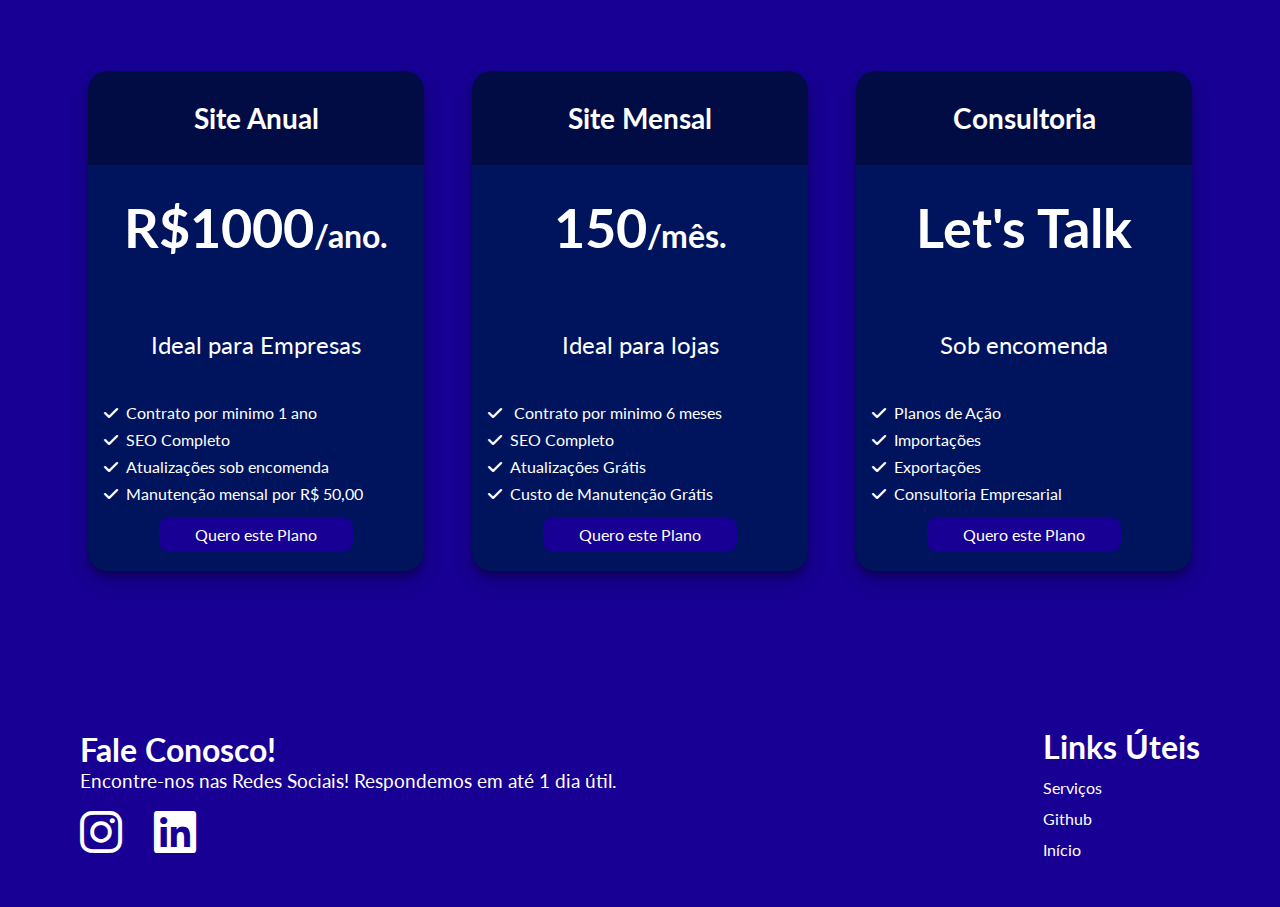
==== commit e83e6a72: "att" ====
--- a/index.html
+++ b/index.html
@@ -62,11 +62,11 @@
 						Quer aumentar sua visibilidade online mas não sabe como?
 					</h1>
 					<p>
-						Atrair clientes no meio digital pode ser mais facil
-						doque imagina, com um site bonito e elegante, são eles
-						que vem até você!
+						Atrair clientes no meio digital pode ser mais fácil do
+						que imagina, com um site bonito e elegante, são eles que
+						vem até você!
 					</p>
-					<a href="#" class="btn">Saiba mais</a>
+					<a href="#preço" class="btn">Saiba mais</a>
 				</div>
 				<img src="./images/hero-bg.jpg" alt="" />
 			</div>
@@ -129,13 +129,13 @@
 					<h4>Quem Nós Somos</h4>
 					<h3 class="lead">HEJ Tecnologia & Consultoria</h3>
 					<p>
-						O Time HEJ, trabalha com eficiencia e expertise para
-						resolver todos seus problemas no ambito digital,
-						trabalhamos desde a criação de sites e ecommerces, até
+						O Time HEJ, trabalha com eficiência e expertise para
+						resolver todos seus problemas no âmbito digital,
+						trabalhamos desde a criação de sites e E-commerces, até
 						serviços de consultoria empresarial focado na orientação
 						de venda nacional e internacional, além de planos de
 						ação para problemas de produtividade e afins. Criada em
-						2023 temos como missão simplificar tudo o que você
+						2024 temos como missão simplificar tudo o que você
 						conhece sobre ter um negócio online.
 					</p>
 				</div>
@@ -146,7 +146,7 @@
 
 		<section class="prices">
 			<div class="container">
-				<h2 class="precos">
+				<h2 class="precos" id="preço">
 					De uma Olhada em nossos Planos abaixo e escolha oque melhor
 					se encaixa para o seu Negócio.
 				</h2>
@@ -209,11 +209,11 @@
 								</li>
 								<li>
 									<i class="fa-solid fa-check"></i
-									>Atualizações Gratis
+									>Atualizações Grátis
 								</li>
 								<li>
 									<i class="fa-solid fa-check"></i>Custo de
-									Manutenção Gratis
+									Manutenção Grátis
 								</li>
 							</ul>
 							<a
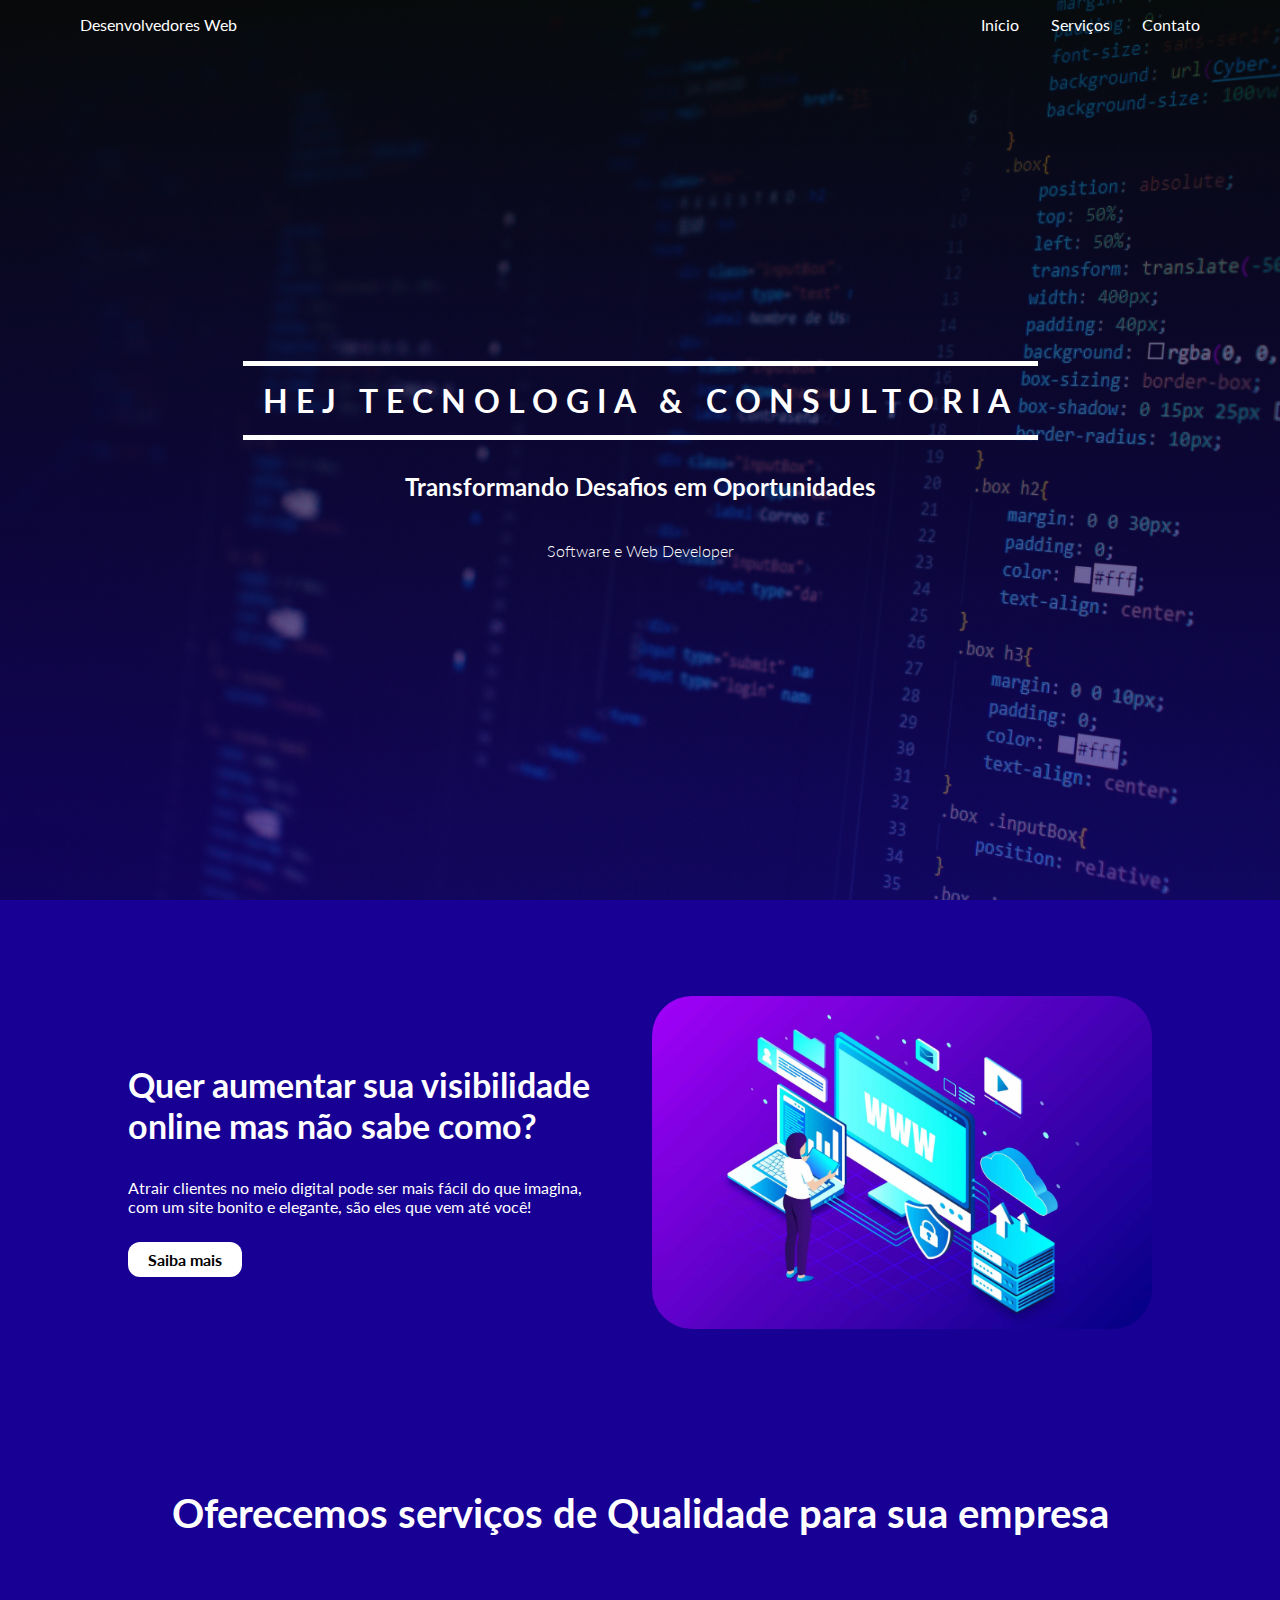
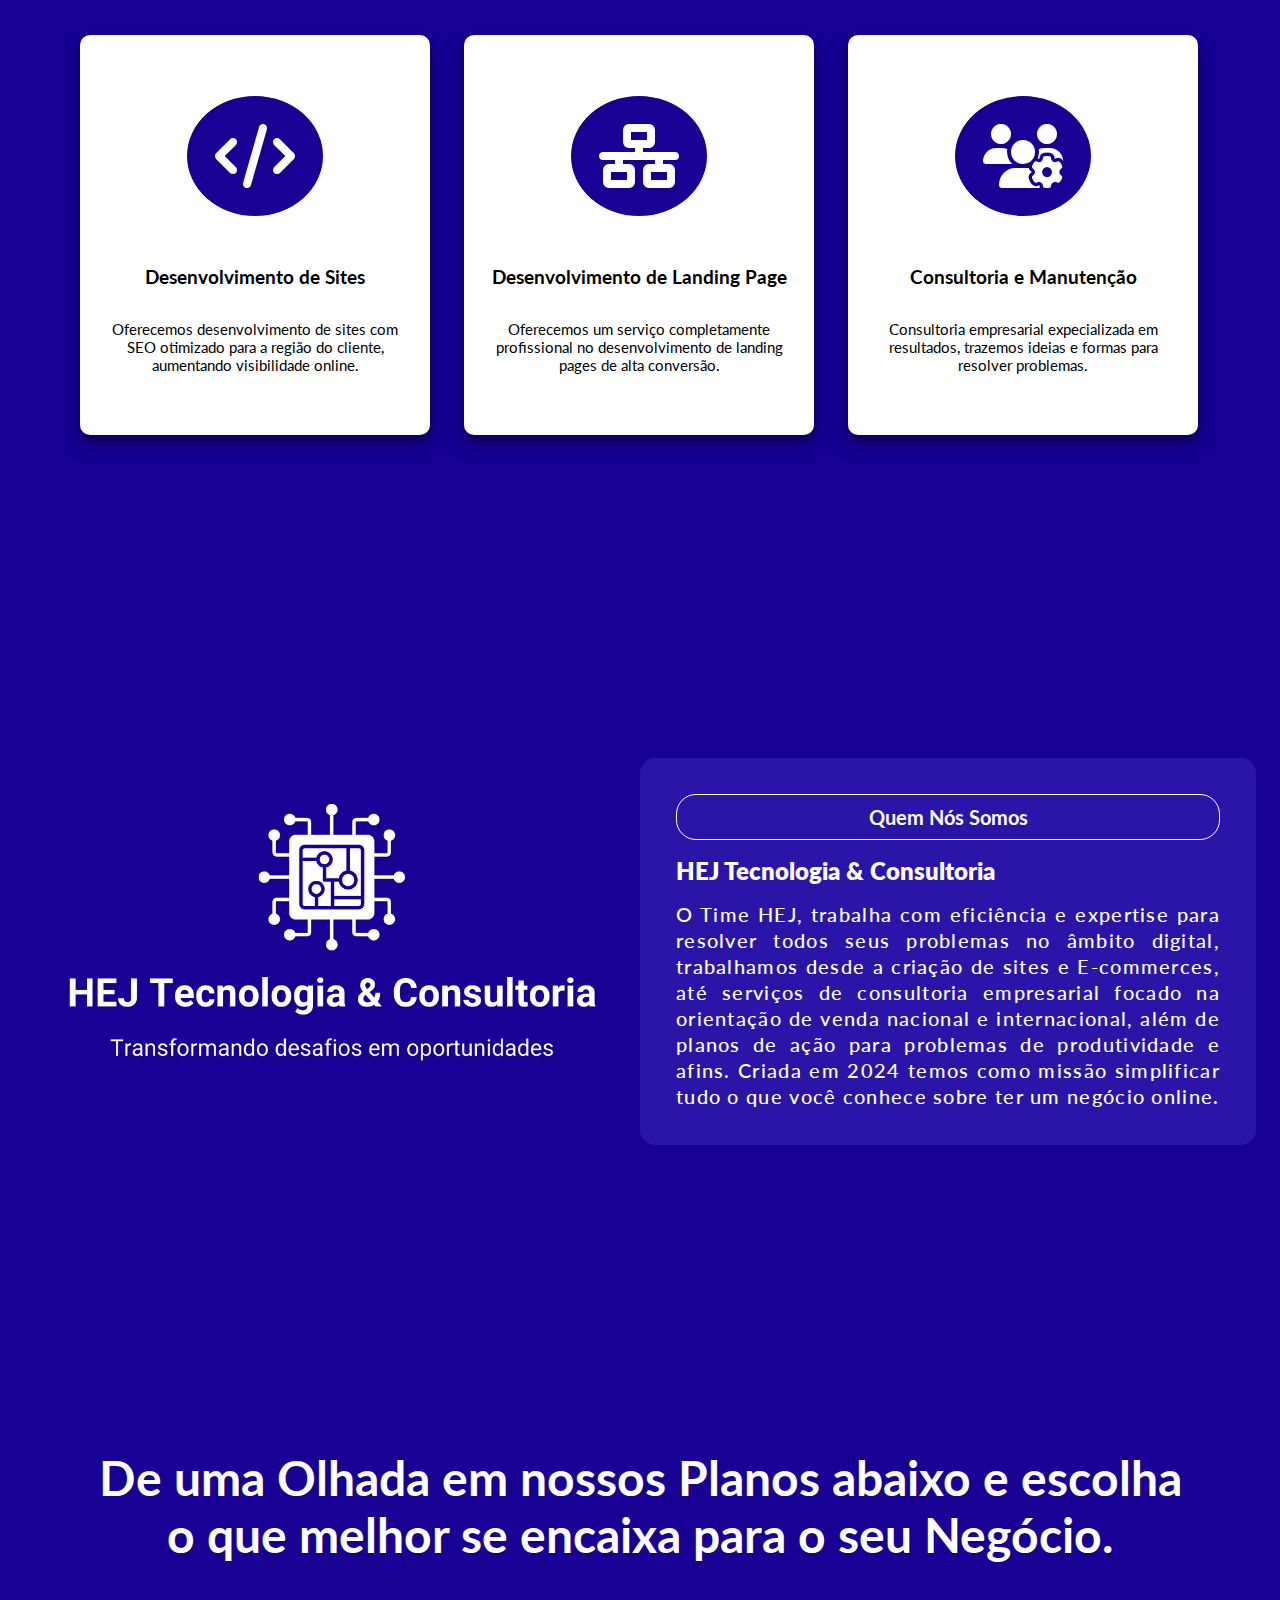
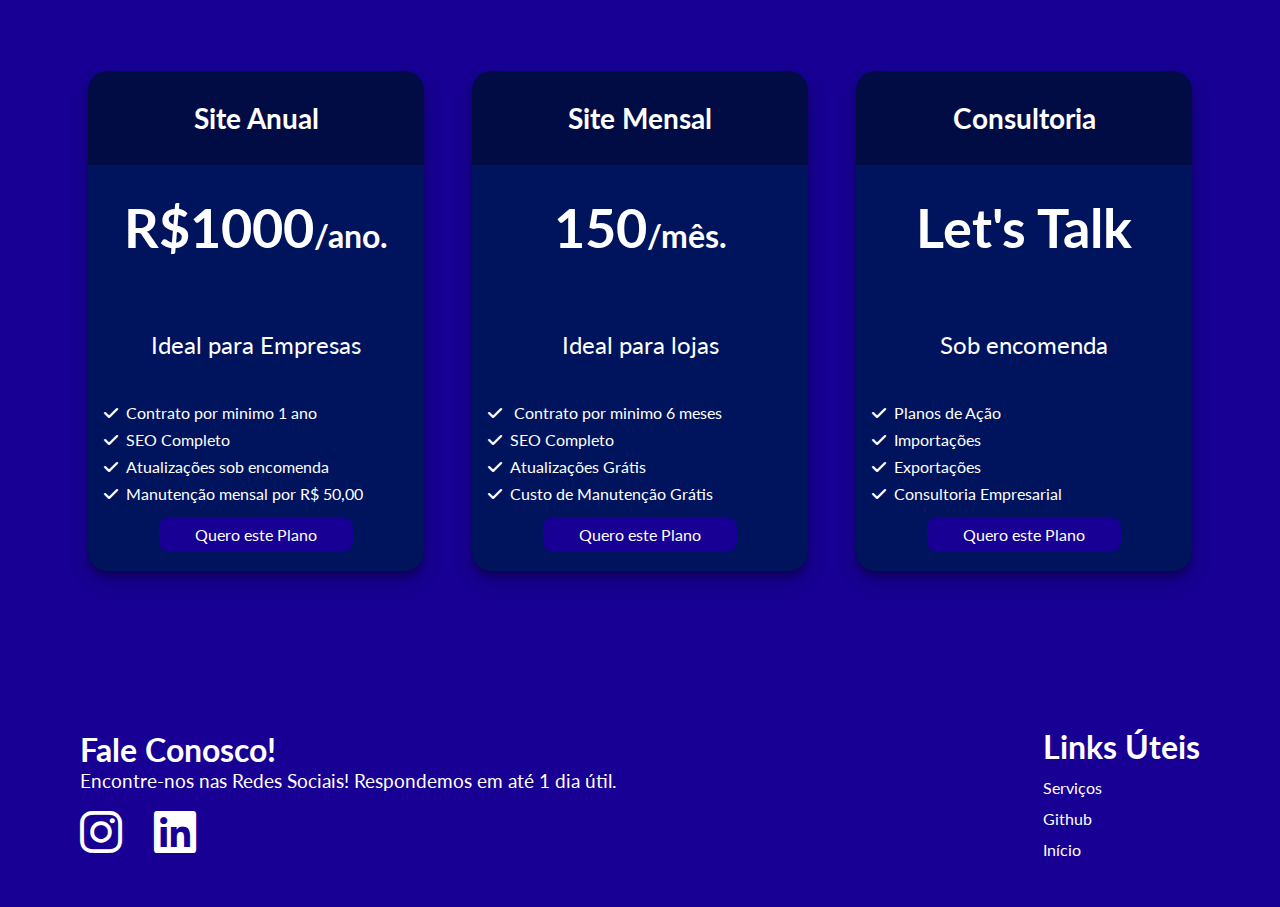
==== commit 840c94eb: "att" ====
--- a/index.html
+++ b/index.html
@@ -4,7 +4,7 @@
 		<meta charset="UTF-8" />
 		<meta name="viewport" content="width=device-width, initial-scale=1.0" />
 		<title>HEJ Tech</title>
-		<link rel="icon" href="./images/Logo.png" />
+		<link rel="icon" href="./images/Icon.png" />
 		<link rel="preconnect" href="https://fonts.googleapis.com" />
 		<link rel="preconnect" href="https://fonts.gstatic.com" crossorigin />
 		<link
@@ -147,7 +147,7 @@
 		<section class="prices">
 			<div class="container">
 				<h2 class="precos" id="preço">
-					De uma Olhada em nossos Planos abaixo e escolha oque melhor
+					De uma Olhada em nossos Planos abaixo e escolha o que melhor
 					se encaixa para o seu Negócio.
 				</h2>
 				<div class="grid grid-3">
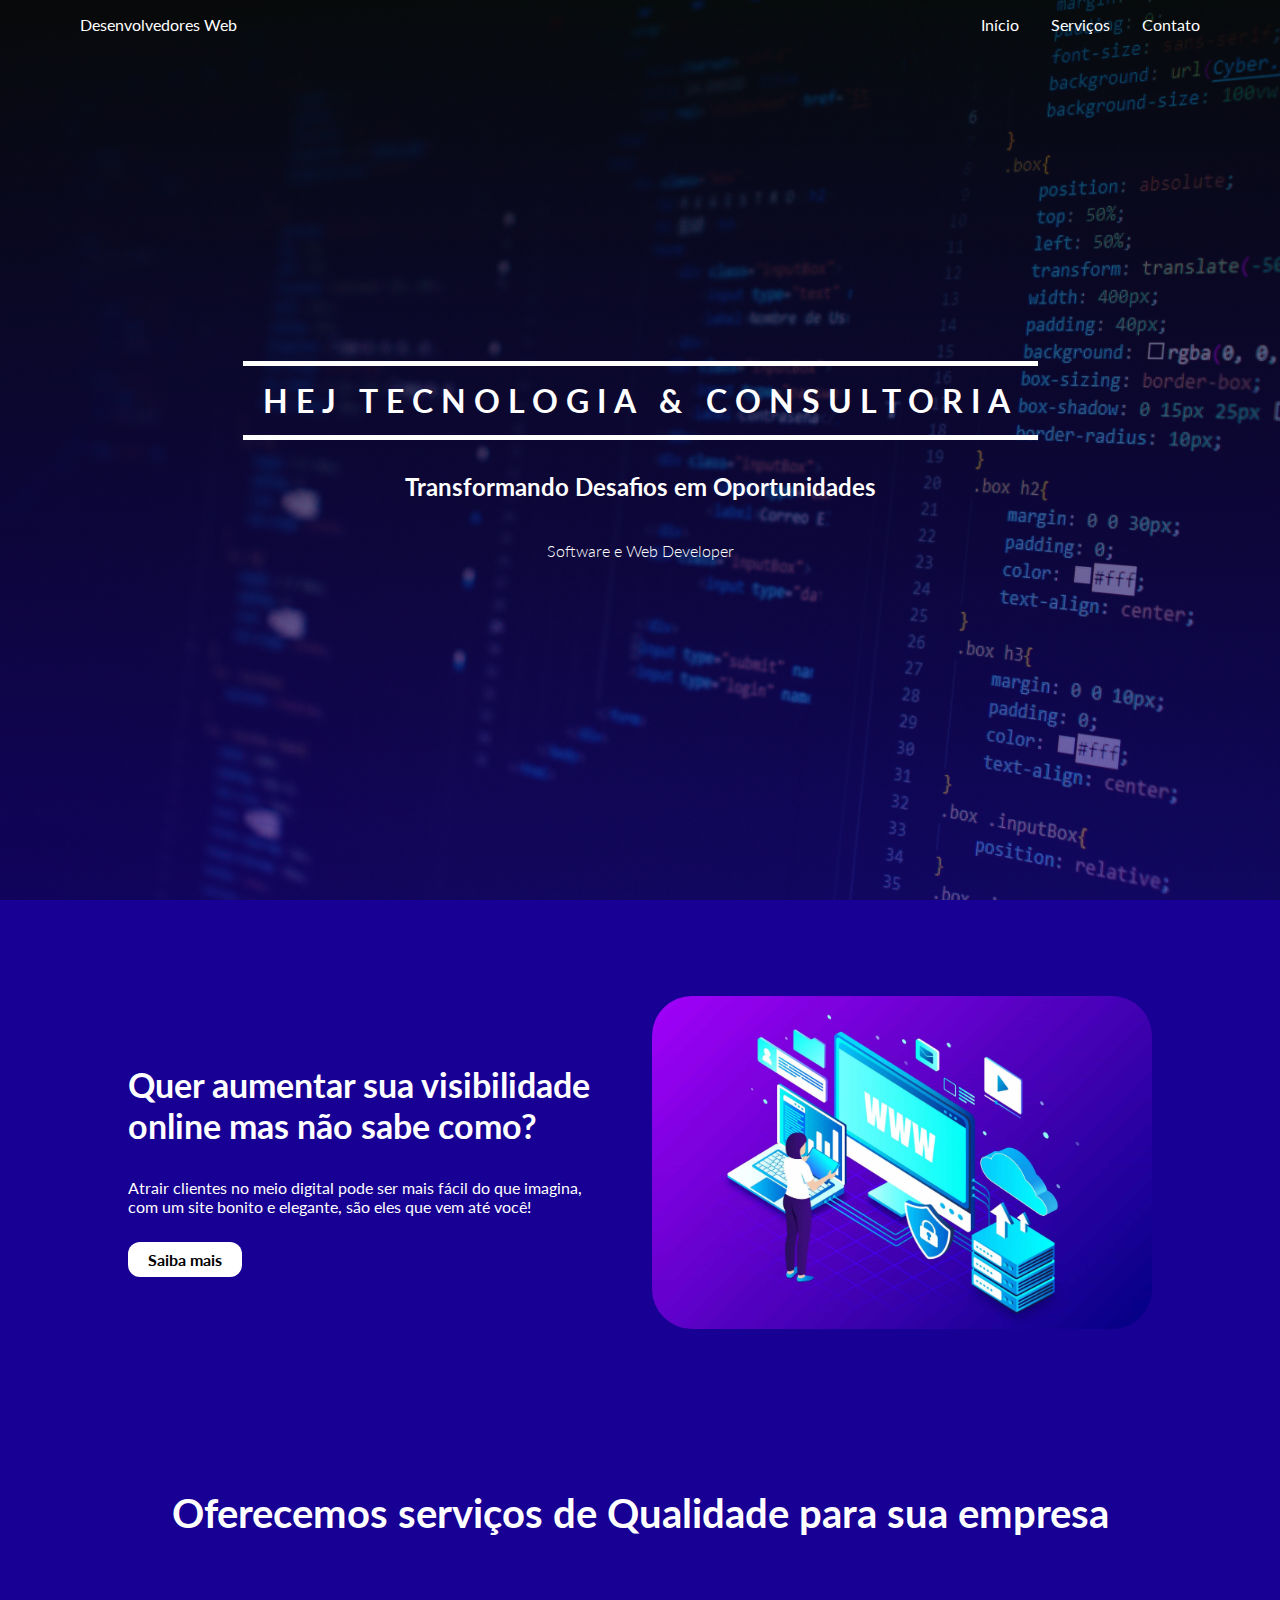
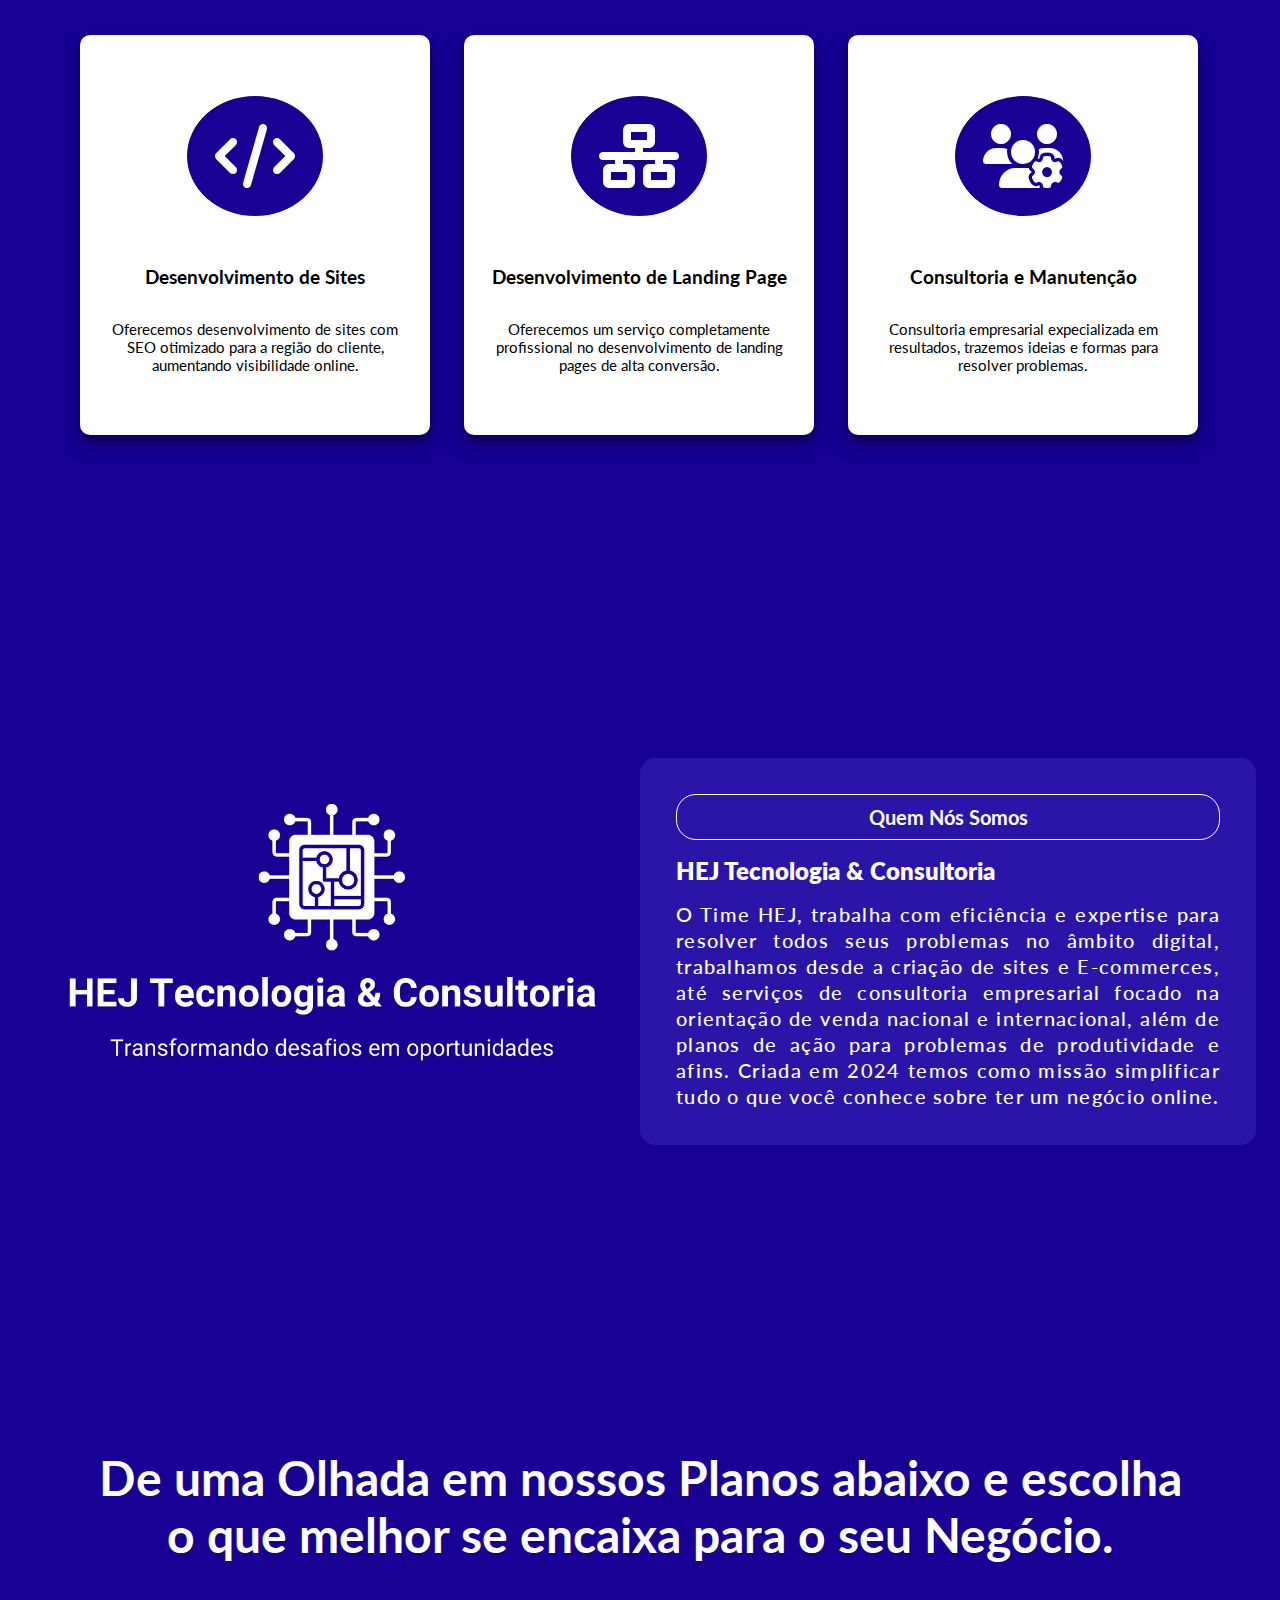
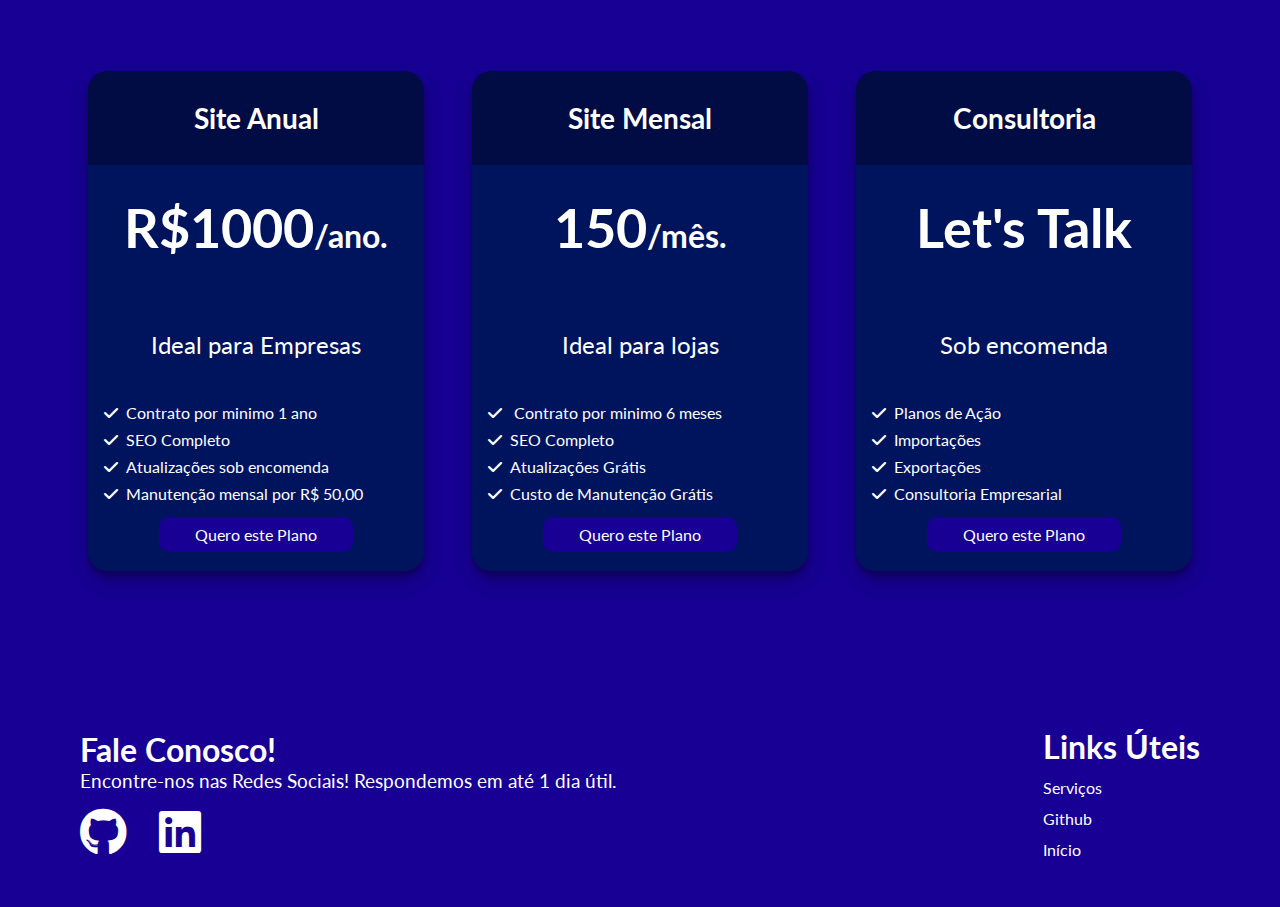
==== commit 34521c3a: "Atualizações nos links do footer" ====
--- a/index.html
+++ b/index.html
@@ -4,6 +4,26 @@
 		<meta charset="UTF-8" />
 		<meta name="viewport" content="width=device-width, initial-scale=1.0" />
 		<title>HEJ Tech</title>
+		<meta
+			name="title"
+			content="Hej Tecnologia & Consultoria | Desenvolvimento Web"
+		/>
+		<meta
+			name="description"
+			content="Agência de web design especializada em soluções digitais totalmente personalizadas, criando sites exclusivos e funcionais para seu negócio."
+		/>
+		<meta
+			name="keywords"
+			content="web design, design personalizado, criação de sites, soluções digitais, sites exclusivos, desenvolvimento web, Lagoa Vermelha, agência de web design, design responsivo, websites sob medida"
+		/>
+		<meta name="robots" content="index, follow" />
+		<meta http-equiv="Content-Type" content="text/html; charset=utf-8" />
+		<meta name="revisit-after" content="1 days" />
+		<meta
+			name="author"
+			content="Joao Eduardo Amaral Dalle Molle | HEJ Tecnologia & Consultoria"
+		/>
+
 		<link rel="icon" href="./images/Icon.png" />
 		<link rel="preconnect" href="https://fonts.googleapis.com" />
 		<link rel="preconnect" href="https://fonts.gstatic.com" crossorigin />
@@ -275,12 +295,16 @@
 					<div class="socials">
 						<ul>
 							<li>
-								<a href=""
-									><i class="fa-brands fa-instagram fa-3x"></i
+								<a
+									href="https://github.com/Momoruol"
+									target="_blank"
+									><i class="fa-brands fa-github fa-3x"></i
 								></a>
 							</li>
 							<li>
-								<a href=""
+								<a
+									href="https://www.linkedin.com/in/joão-eduardo-amaral-dalle-molle-478802288"
+									target="_blank"
 									><i class="fa-brands fa-linkedin fa-3x"></i
 								></a>
 							</li>
--- a/src/style.css
+++ b/src/style.css
@@ -292,42 +292,42 @@
 	max-width: 400px;
 	height: 500px;
 	text-align: center;
-	.head {
-		font-size: 24px;
-		padding: 30px 0;
-		background-color: #000c43;
-		border-top-left-radius: 20px;
-		border-top-right-radius: 20px;
-	}
-	.price {
-		font-size: 36px;
-		padding: 30px 0;
-	}
-	.details {
-		font-size: 24px;
-		padding: 40px 0;
-	}
-
-	li {
-		padding: 4px 16px;
-		text-align: start;
-	}
-	li i {
-		margin-right: 8px;
-	}
-	.btn {
-		display: inline-block;
-		margin: 10px;
-		padding: 8px 36px;
-		background-color: var(--primary-color);
-		border-radius: 10px;
-		transition: all 0.2s ease-in-out;
-	}
-	.btn:hover {
-		background-color: #000c43;
-		transform: scale(1.2);
-		font-weight: bold;
-	}
+}
+.prices .head {
+	font-size: 24px;
+	padding: 30px 0;
+	background-color: #000c43;
+	border-top-left-radius: 20px;
+	border-top-right-radius: 20px;
+}
+.prices .price {
+	font-size: 36px;
+	padding: 30px 0;
+}
+.prices .details {
+	font-size: 24px;
+	padding: 40px 0;
+}
+
+.prices .card-price ul li {
+	padding: 4px 16px;
+	text-align: start;
+}
+.card-price ul li i {
+	margin-right: 8px;
+}
+.card-price .btn {
+	display: inline-block;
+	margin: 10px;
+	padding: 8px 36px;
+	background-color: var(--primary-color);
+	border-radius: 10px;
+	transition: all 0.2s ease-in-out;
+}
+.card-price .btn:hover {
+	background-color: #000c43;
+	transform: scale(1.2);
+	font-weight: bold;
 }
 
 /* Footer */
@@ -402,6 +402,7 @@
 	background-color: #000c43;
 	color: #fff;
 	border-radius: 5px;
+	cursor: pointer;
 	transition: all 0.2s ease-in-out;
 }
 form .form .button:hover {
